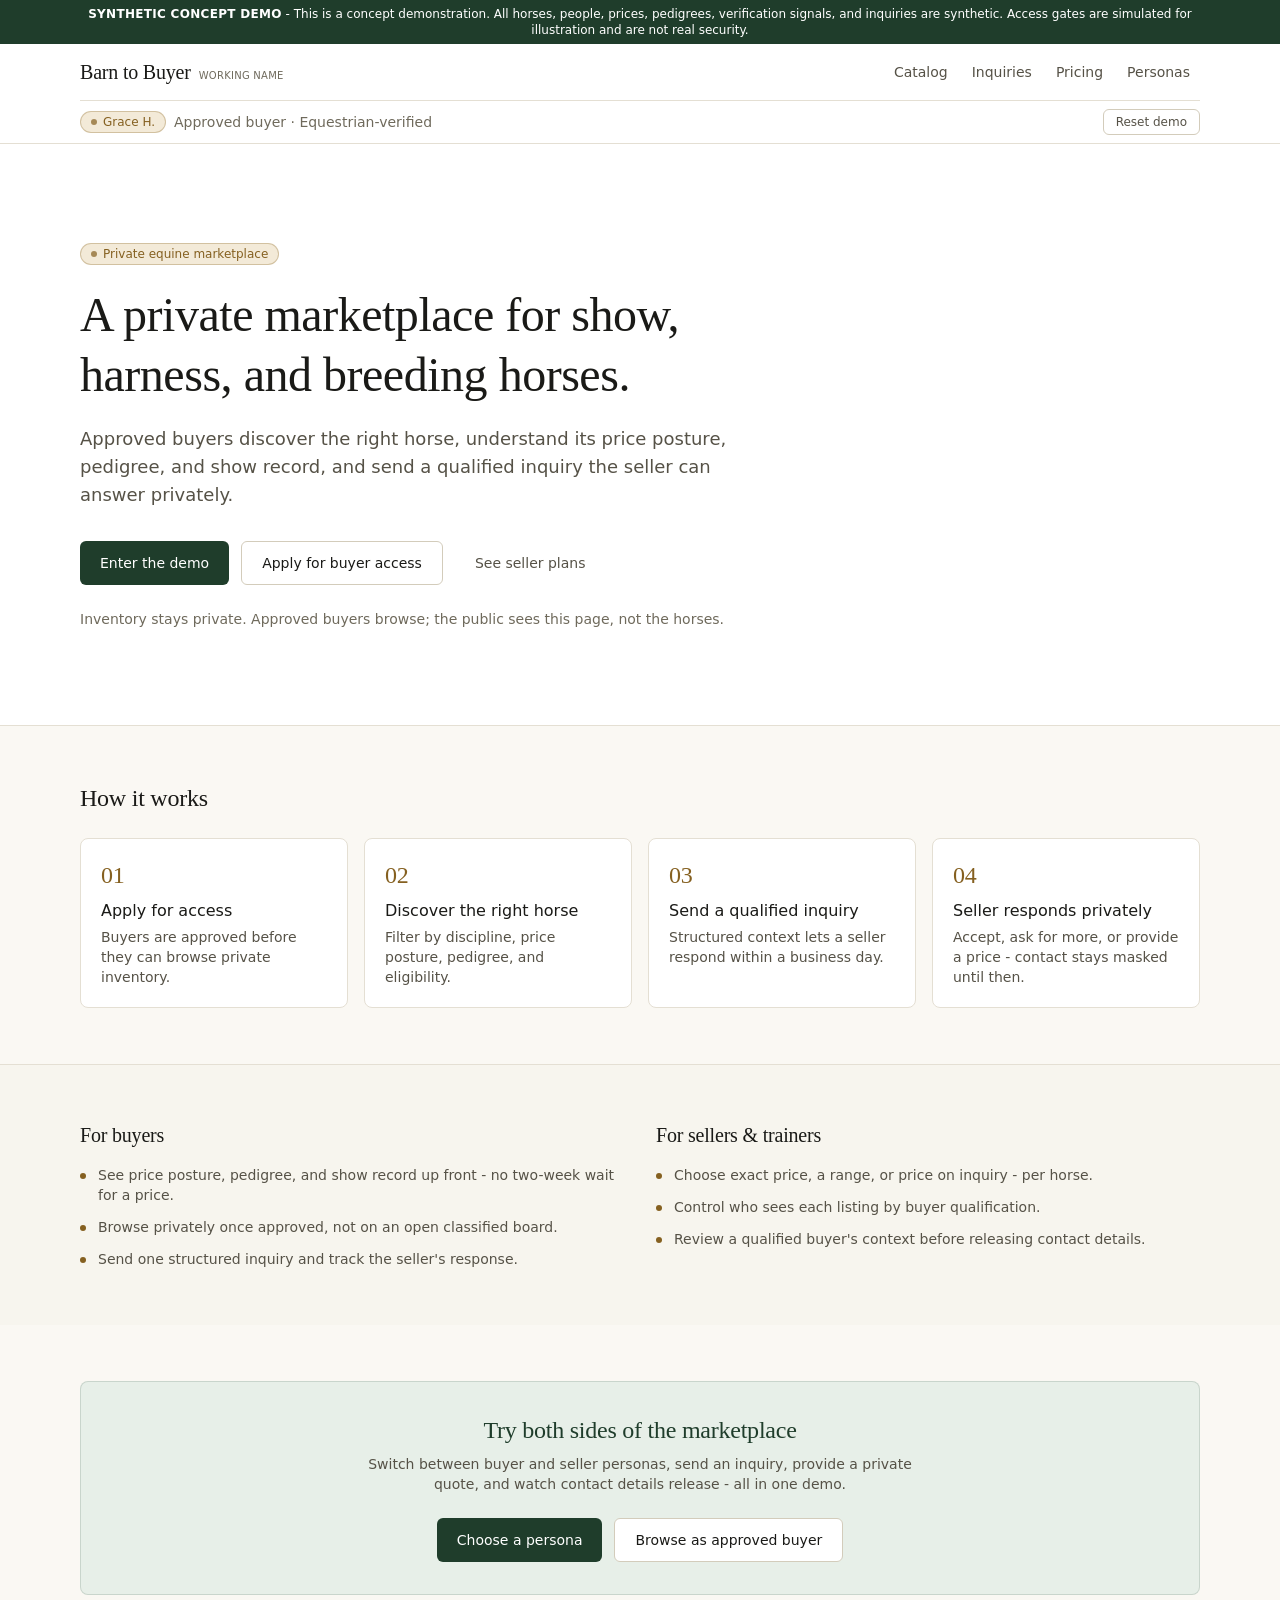
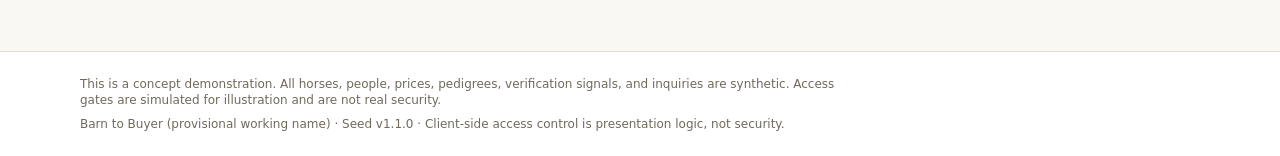
==== index.html @ eeaeed22 "deploy: publish Barn to Buyer concept demo" ====
<!DOCTYPE html><html lang="en" class="h-full"><head><meta charSet="utf-8"/><meta name="viewport" content="width=device-width, initial-scale=1"/><link rel="stylesheet" href="/_next/static/chunks/2zik7drzn9q_2.css" data-precedence="next"/><link rel="preload" as="script" fetchPriority="low" href="/_next/static/chunks/310vm2bl3xxpt.js"/><script src="/_next/static/chunks/19mx3mg6lkumu.js" async=""></script><script src="/_next/static/chunks/1mh6a-0e61pyc.js" async=""></script><script src="/_next/static/chunks/344n2zhqbh4pn.js" async=""></script><script src="/_next/static/chunks/turbopack-0td869ukh0v94.js" async=""></script><script src="/_next/static/chunks/280yx4ecwj1cc.js" async=""></script><script src="/_next/static/chunks/0fp3chbta7cjp.js" async=""></script><title>Barn to Buyer - Synthetic concept demo</title><meta name="description" content="A private marketplace for show, harness, and breeding horses"/><meta name="robots" content="noindex, nofollow"/><link rel="icon" href="/favicon.ico?favicon.2vob68tjqpejf.ico" sizes="256x256" type="image/x-icon"/><script src="/_next/static/chunks/0cz1d0mv5g_q7.js" noModule=""></script></head><body class="min-h-full flex flex-col"><div hidden=""><!--$--><!--/$--></div><div class="min-h-full flex flex-col"><div class="bg-accent text-accent-ink"><div class="mx-auto max-w-6xl px-4 py-1.5 text-center text-xs"><span class="font-semibold uppercase tracking-wide">Synthetic concept demo</span><span class="hidden sm:inline"> - <!-- -->This is a concept demonstration. All horses, people, prices, pedigrees, verification signals, and inquiries are synthetic. Access gates are simulated for illustration and are not real security.</span></div></div><header class="border-b border-line bg-surface"><div class="mx-auto max-w-6xl px-4"><div class="flex items-center justify-between gap-4 py-3"><a class="flex items-baseline gap-2" href="/"><span class="font-display text-xl text-ink">Barn to Buyer</span><span class="text-[10px] uppercase tracking-wide text-ink-faint">working name</span></a><nav aria-label="Primary" class="hidden items-center gap-1 md:flex"><a class="rounded-md text-sm transition-colors px-2.5 py-1.5 text-ink-soft hover:text-ink" href="/buyer/catalog/">Catalog</a><a class="rounded-md text-sm transition-colors px-2.5 py-1.5 text-ink-soft hover:text-ink" href="/buyer/inquiries/">Inquiries</a><a class="rounded-md text-sm transition-colors px-2.5 py-1.5 text-ink-soft hover:text-ink" href="/pricing/">Pricing</a><a class="rounded-md text-sm transition-colors px-2.5 py-1.5 text-ink-soft hover:text-ink" href="/demo/">Personas</a></nav><button type="button" aria-expanded="false" aria-controls="_R_1b_" aria-label="Open menu" class="inline-flex min-h-[44px] min-w-[44px] items-center justify-center rounded-md border border-line-strong text-ink-soft hover:bg-surface-sunk md:hidden"><span aria-hidden="true" class="text-lg leading-none">☰</span></button></div><div class="flex flex-wrap items-center justify-between gap-2 border-t border-line py-2 text-sm"><div class="flex items-center gap-2"><span class="inline-flex items-center gap-1.5 rounded-full border px-2.5 py-0.5 text-xs font-medium border-brass/30 bg-brass-soft text-brass"><span aria-hidden="true" class="h-1.5 w-1.5 rounded-full bg-current opacity-70"></span>Grace H.</span><span class="text-ink-faint">Approved buyer · Equestrian-verified</span></div><div class="flex items-center gap-2"><button class="rounded-md border border-line-strong px-3 py-1 text-xs text-ink-soft hover:bg-surface-sunk">Reset demo</button></div></div></div></header><main class="flex-1"><div><section class="border-b border-line bg-surface"><div class="mx-auto max-w-6xl px-4 py-16 sm:py-24"><div class="max-w-2xl"><span class="inline-flex items-center gap-1.5 rounded-full border px-2.5 py-0.5 text-xs font-medium border-brass/30 bg-brass-soft text-brass"><span aria-hidden="true" class="h-1.5 w-1.5 rounded-full bg-current opacity-70"></span>Private equine marketplace</span><h1 class="font-display mt-5 text-4xl leading-tight text-ink sm:text-5xl">A private marketplace for show, harness, and breeding horses<!-- -->.</h1><p class="mt-5 text-lg text-ink-soft">Approved buyers discover the right horse, understand its price posture, pedigree, and show record, and send a qualified inquiry the seller can answer privately.</p><div class="mt-8 flex flex-wrap gap-3"><a class="inline-flex items-center justify-center gap-2 rounded-md font-medium transition-colors disabled:opacity-50 disabled:pointer-events-none min-h-[44px] bg-accent text-accent-ink hover:bg-accent-hover px-5 text-sm" href="/demo/">Enter the demo</a><a class="inline-flex items-center justify-center gap-2 rounded-md font-medium transition-colors disabled:opacity-50 disabled:pointer-events-none min-h-[44px] border border-line-strong bg-surface text-ink hover:bg-surface-sunk px-5 text-sm" href="/apply/">Apply for buyer access</a><a class="inline-flex items-center justify-center gap-2 rounded-md font-medium transition-colors disabled:opacity-50 disabled:pointer-events-none min-h-[44px] text-ink-soft hover:bg-surface-sunk px-5 text-sm" href="/pricing/">See seller plans</a></div><p class="mt-6 text-sm text-ink-faint">Inventory stays private. Approved buyers browse; the public sees this page, not the horses.</p></div></div></section><section class="mx-auto max-w-6xl px-4 py-14"><h2 class="font-display text-2xl text-ink">How it works</h2><ol class="mt-6 grid gap-4 sm:grid-cols-2 lg:grid-cols-4"><li class="rounded-[var(--radius-card)] border border-line bg-surface p-5"><span class="font-display text-2xl text-brass">01</span><h3 class="mt-2 font-medium text-ink">Apply for access</h3><p class="mt-1 text-sm text-ink-soft">Buyers are approved before they can browse private inventory.</p></li><li class="rounded-[var(--radius-card)] border border-line bg-surface p-5"><span class="font-display text-2xl text-brass">02</span><h3 class="mt-2 font-medium text-ink">Discover the right horse</h3><p class="mt-1 text-sm text-ink-soft">Filter by discipline, price posture, pedigree, and eligibility.</p></li><li class="rounded-[var(--radius-card)] border border-line bg-surface p-5"><span class="font-display text-2xl text-brass">03</span><h3 class="mt-2 font-medium text-ink">Send a qualified inquiry</h3><p class="mt-1 text-sm text-ink-soft">Structured context lets a seller respond within a business day.</p></li><li class="rounded-[var(--radius-card)] border border-line bg-surface p-5"><span class="font-display text-2xl text-brass">04</span><h3 class="mt-2 font-medium text-ink">Seller responds privately</h3><p class="mt-1 text-sm text-ink-soft">Accept, ask for more, or provide a price - contact stays masked until then.</p></li></ol></section><section class="border-t border-line bg-surface-sunk/40"><div class="mx-auto max-w-6xl px-4 py-14 grid gap-8 md:grid-cols-2"><div><h2 class="font-display text-xl text-ink">For buyers</h2><ul class="mt-4 space-y-3"><li class="flex gap-3 text-sm text-ink-soft"><span aria-hidden="true" class="mt-2 h-1.5 w-1.5 shrink-0 rounded-full bg-brass"></span>See price posture, pedigree, and show record up front - no two-week wait for a price.</li><li class="flex gap-3 text-sm text-ink-soft"><span aria-hidden="true" class="mt-2 h-1.5 w-1.5 shrink-0 rounded-full bg-brass"></span>Browse privately once approved, not on an open classified board.</li><li class="flex gap-3 text-sm text-ink-soft"><span aria-hidden="true" class="mt-2 h-1.5 w-1.5 shrink-0 rounded-full bg-brass"></span>Send one structured inquiry and track the seller&#x27;s response.</li></ul></div><div><h2 class="font-display text-xl text-ink">For sellers &amp; trainers</h2><ul class="mt-4 space-y-3"><li class="flex gap-3 text-sm text-ink-soft"><span aria-hidden="true" class="mt-2 h-1.5 w-1.5 shrink-0 rounded-full bg-brass"></span>Choose exact price, a range, or price on inquiry - per horse.</li><li class="flex gap-3 text-sm text-ink-soft"><span aria-hidden="true" class="mt-2 h-1.5 w-1.5 shrink-0 rounded-full bg-brass"></span>Control who sees each listing by buyer qualification.</li><li class="flex gap-3 text-sm text-ink-soft"><span aria-hidden="true" class="mt-2 h-1.5 w-1.5 shrink-0 rounded-full bg-brass"></span>Review a qualified buyer&#x27;s context before releasing contact details.</li></ul></div></div></section><section class="mx-auto max-w-6xl px-4 py-14"><div class="rounded-[var(--radius-card)] border border-accent/15 bg-accent-soft p-8 text-center"><h2 class="font-display text-2xl text-accent">Try both sides of the marketplace</h2><p class="mx-auto mt-2 max-w-xl text-sm text-ink-soft">Switch between buyer and seller personas, send an inquiry, provide a private quote, and watch contact details release - all in one demo.</p><div class="mt-6 flex justify-center gap-3"><a class="inline-flex items-center justify-center gap-2 rounded-md font-medium transition-colors disabled:opacity-50 disabled:pointer-events-none min-h-[44px] bg-accent text-accent-ink hover:bg-accent-hover px-5 text-sm" href="/demo/">Choose a persona</a><a class="inline-flex items-center justify-center gap-2 rounded-md font-medium transition-colors disabled:opacity-50 disabled:pointer-events-none min-h-[44px] border border-line-strong bg-surface text-ink hover:bg-surface-sunk px-5 text-sm" href="/buyer/catalog/">Browse as approved buyer</a></div></div></section></div><!--$--><!--/$--></main><footer class="border-t border-line bg-surface"><div class="mx-auto max-w-6xl px-4 py-6 text-xs text-ink-faint"><p class="max-w-3xl">This is a concept demonstration. All horses, people, prices, pedigrees, verification signals, and inquiries are synthetic. Access gates are simulated for illustration and are not real security.</p><p class="mt-2">Barn to Buyer<!-- --> (provisional working name) · Seed v<!-- -->1.1.0<!-- --> · Client-side access control is presentation logic, not security.</p></div></footer></div><script src="/_next/static/chunks/310vm2bl3xxpt.js" id="_R_" async=""></script><script>(self.__next_f=self.__next_f||[]).push([0])</script><script>self.__next_f.push([1,"1:\"$Sreact.fragment\"\n2:I[30056,[\"/_next/static/chunks/280yx4ecwj1cc.js\",\"/_next/static/chunks/0fp3chbta7cjp.js\"],\"DemoProvider\"]\n3:I[93928,[\"/_next/static/chunks/280yx4ecwj1cc.js\",\"/_next/static/chunks/0fp3chbta7cjp.js\"],\"AppShell\"]\n4:I[39756,[\"/_next/static/chunks/280yx4ecwj1cc.js\",\"/_next/static/chunks/0fp3chbta7cjp.js\"],\"default\"]\n5:I[37457,[\"/_next/static/chunks/280yx4ecwj1cc.js\",\"/_next/static/chunks/0fp3chbta7cjp.js\"],\"default\"]\n6:I[22016,[\"/_next/static/chunks/280yx4ecwj1cc.js\",\"/_next/static/chunks/0fp3chbta7cjp.js\"],\"\"]\nc:I[68027,[\"/_next/static/chunks/280yx4ecwj1cc.js\",\"/_next/static/chunks/0fp3chbta7cjp.js\"],\"default\",1]\n:HL[\"/_next/static/chunks/2zik7drzn9q_2.css\",\"style\"]\n0:{\"P\":null,\"c\":[\"\",\"\"],\"q\":\"\",\"i\":false,\"f\":[[[\"\",{\"children\":[\"__PAGE__\",{},\"$undefined\",\"$undefined\",4608]},\"$undefined\",\"$undefined\",4624],[[\"$\",\"$1\",\"c\",{\"children\":[[[\"$\",\"link\",\"0\",{\"rel\":\"stylesheet\",\"href\":\"/_next/static/chunks/2zik7drzn9q_2.css\",\"precedence\":\"next\",\"crossOrigin\":\"$undefined\",\"nonce\":\"$undefined\"}],[\"$\",\"script\",\"script-0\",{\"src\":\"/_next/static/chunks/280yx4ecwj1cc.js\",\"async\":true,\"nonce\":\"$undefined\"}],[\"$\",\"script\",\"script-1\",{\"src\":\"/_next/static/chunks/0fp3chbta7cjp.js\",\"async\":true,\"nonce\":\"$undefined\"}]],[\"$\",\"html\",null,{\"lang\":\"en\",\"className\":\"h-full\",\"children\":[\"$\",\"body\",null,{\"className\":\"min-h-full flex flex-col\",\"children\":[\"$\",\"$L2\",null,{\"children\":[\"$\",\"$L3\",null,{\"children\":[\"$\",\"$L4\",null,{\"parallelRouterKey\":\"children\",\"error\":\"$undefined\",\"errorStyles\":\"$undefined\",\"errorScripts\":\"$undefined\",\"template\":[\"$\",\"$L5\",null,{}],\"templateStyles\":\"$undefined\",\"templateScripts\":\"$undefined\",\"notFound\":[[[\"$\",\"title\",null,{\"children\":\"404: This page could not be found.\"}],[\"$\",\"div\",null,{\"style\":{\"fontFamily\":\"system-ui,\\\"Segoe UI\\\",Roboto,Helvetica,Arial,sans-serif,\\\"Apple Color Emoji\\\",\\\"Segoe UI Emoji\\\"\",\"height\":\"100vh\",\"textAlign\":\"center\",\"display\":\"flex\",\"flexDirection\":\"column\",\"alignItems\":\"center\",\"justifyContent\":\"center\"},\"children\":[\"$\",\"div\",null,{\"children\":[[\"$\",\"style\",null,{\"dangerouslySetInnerHTML\":{\"__html\":\"body{color:#000;background:#fff;margin:0}.next-error-h1{border-right:1px solid rgba(0,0,0,.3)}@media (prefers-color-scheme:dark){body{color:#fff;background:#000}.next-error-h1{border-right:1px solid rgba(255,255,255,.3)}}\"}}],[\"$\",\"h1\",null,{\"className\":\"next-error-h1\",\"style\":{\"display\":\"inline-block\",\"margin\":\"0 20px 0 0\",\"padding\":\"0 23px 0 0\",\"fontSize\":24,\"fontWeight\":500,\"verticalAlign\":\"top\",\"lineHeight\":\"49px\"},\"children\":404}],[\"$\",\"div\",null,{\"style\":{\"display\":\"inline-block\"},\"children\":[\"$\",\"h2\",null,{\"style\":{\"fontSize\":14,\"fontWeight\":400,\"lineHeight\":\"49px\",\"margin\":0},\"children\":\"This page could not be found.\"}]}]]}]}]],[]],\"forbidden\":\"$undefined\",\"unauthorized\":\"$undefined\"}]}]}]}]}]]}],{\"children\":[[\"$\",\"$1\",\"c\",{\"children\":[[\"$\",\"div\",null,{\"children\":[[\"$\",\"section\",null,{\"className\":\"border-b border-line bg-surface\",\"children\":[\"$\",\"div\",null,{\"className\":\"mx-auto max-w-6xl px-4 py-16 sm:py-24\",\"children\":[\"$\",\"div\",null,{\"className\":\"max-w-2xl\",\"children\":[[\"$\",\"span\",null,{\"className\":\"inline-flex items-center gap-1.5 rounded-full border px-2.5 py-0.5 text-xs font-medium border-brass/30 bg-brass-soft text-brass\",\"children\":[[\"$\",\"span\",null,{\"aria-hidden\":true,\"className\":\"h-1.5 w-1.5 rounded-full bg-current opacity-70\"}],\"Private equine marketplace\"]}],[\"$\",\"h1\",null,{\"className\":\"font-display mt-5 text-4xl leading-tight text-ink sm:text-5xl\",\"children\":[\"A private marketplace for show, harness, and breeding horses\",\".\"]}],[\"$\",\"p\",null,{\"className\":\"mt-5 text-lg text-ink-soft\",\"children\":\"Approved buyers discover the right horse, understand its price posture, pedigree, and show record, and send a qualified inquiry the seller can answer privately.\"}],[\"$\",\"div\",null,{\"className\":\"mt-8 flex flex-wrap gap-3\",\"children\":[[\"$\",\"$L6\",null,{\"href\":\"/demo\",\"className\":\"inline-flex items-center justify-center gap-2 rounded-md font-medium transition-colors disabled:opacity-50 disabled:pointer-events-none min-h-[44px] bg-accent text-accent-ink hover:bg-accent-hover px-5 text-sm\",\"children\":\"Enter the demo\"}],[\"$\",\"$L6\",null,{\"href\":\"/apply\",\"className\":\"inline-flex items-center justify-center gap-2 rounded-md font-medium transition-colors disabled:opacity-50 disabled:pointer-events-none min-h-[44px] border border-line-strong bg-surface text-ink hover:bg-surface-sunk px-5 text-sm\",\"children\":\"Apply for buyer access\"}],[\"$\",\"$L6\",null,{\"href\":\"/pricing\",\"className\":\"inline-flex items-center justify-center gap-2 rounded-md font-medium transition-colors disabled:opacity-50 disabled:pointer-events-none min-h-[44px] text-ink-soft hover:bg-surface-sunk px-5 text-sm\",\"children\":\"See seller plans\"}]]}],[\"$\",\"p\",null,{\"className\":\"mt-6 text-sm text-ink-faint\",\"children\":\"Inventory stays private. Approved buyers browse; the public sees this page, not the horses.\"}]]}]}]}],[\"$\",\"section\",null,{\"className\":\"mx-auto max-w-6xl px-4 py-14\",\"children\":[[\"$\",\"h2\",null,{\"className\":\"font-display text-2xl text-ink\",\"children\":\"How it works\"}],\"$L7\"]}],\"$L8\",\"$L9\"]}],null,\"$La\"]}],{},null,false,null]},null,false,null],\"$Lb\",false]],\"m\":\"$undefined\",\"G\":[\"$c\",[\"$Ld\"]],\"S\":true,\"h\":null,\"r\":\"$undefined\",\"s\":\"$undefined\",\"a\":\"$undefined\",\"l\":\"$undefined\",\"p\":\"$undefined\",\"d\":\"$undefined\",\"b\":\"pcPUw_cTc5EmFJesH8dWx\"}\ne:I[97367,[\"/_next/static/chunks/280yx4ecwj1cc.js\",\"/_next/static/chunks/0fp3chbta7cjp.js\"],\"OutletBoundary\"]\nf:\"$Sreact.suspense\"\n11:I[97367,[\"/_next/static/chunks/280yx4ecwj1cc.js\",\"/_next/static/chunks/0fp3chbta7cjp.js\"],\"ViewportBoundary\"]\n13:I[97367,[\"/_next/static/chunks/280yx4ecwj1cc.js\",\"/_next/static/chunks/0fp3chbta7cjp.js\"],\"MetadataBoundary\"]\n7:[\"$\",\"ol\",null,{\"className\":\"mt-6 grid gap-4 sm:grid-cols-2 lg:grid-cols-4\",\"children\":[[\"$\",\"li\",\"Apply for access\",{\"className\":\"rounded-[var(--radius-card)] border border-line bg-surface p-5\",\"children\":[[\"$\",\"span\",null,{\"className\":\"font-display text-2xl text-brass\",\"children\":\"01\"}],[\"$\",\"h3\",null,{\"className\":\"mt-2 font-medium text-ink\",\"children\":\"Apply for access\"}],[\"$\",\"p\",null,{\"className\":\"mt-1 text-sm text-ink-soft\",\"children\":\"Buyers are approved before they can browse private inventory.\"}]]}],[\"$\",\"li\",\"Discover the right horse\",{\"className\":\"rounded-[var(--radius-card)] border border-line bg-surface p-5\",\"children\":[[\"$\",\"span\",null,{\"className\":\"font-display text-2xl text-brass\",\"children\":\"02\"}],[\"$\",\"h3\",null,{\"className\":\"mt-2 font-medium text-ink\",\"children\":\"Discover the right horse\"}],[\"$\",\"p\",null,{\"className\":\"mt-1 text-sm text-ink-soft\",\"children\":\"Filter by discipline, price posture, pedigree, and eligibility.\"}]]}],[\"$\",\"li\",\"Send a qualified inquiry\",{\"className\":\"rounded-[var(--radius-card)] border border-line bg-surface p-5\",\"children\":[[\"$\",\"span\",null,{\"className\":\"font-display text-2xl text-brass\",\"children\":\"03\"}],[\"$\",\"h3\",null,{\"className\":\"mt-2 font-medium text-ink\",\"children\":\"Send a qualified inquiry\"}],[\"$\",\"p\",null,{\"className\":\"mt-1 text-sm text-ink-soft\",\"children\":\"Structured context lets a seller respond within a business day.\"}]]}],[\"$\",\"li\",\"Seller responds privately\",{\"className\":\"rounded-[var(--radius-card)] border border-line bg-surface p-5\",\"children\":[[\"$\",\"span\",null,{\"className\":\"font-display text-2xl text-brass\",\"children\":\"04\"}],[\"$\",\"h3\",null,{\"className\":\"mt-2 font-medium text-ink\",\"children\":\"Seller responds privately\"}],[\"$\",\"p\",null,{\"className\":\"mt-1 text-sm text-ink-soft\",\"children\":\"Accept, ask for more, or provide a price - contact stays masked until then.\"}]]}]]}]\n8:[\"$\",\"section\",null,{\"className\":\"border-t border-line bg-surface-sunk/40\",\"children\":[\"$\",\"div\",null,{\"className\":\"mx-auto max-w-6xl px-4 py-14 grid gap-8 md:grid-cols-2\",\"children\":[[\"$\",\"div\",\"For buyers\",{\"children\":[[\"$\",\"h2\",null,{\"className\":\"font-display text-xl text-ink\",\"children\":\"For buyers\"}],[\"$\",\"ul\",null,{\"className\":\"mt-4 space-y-3\",\"children\":[[\"$\",\"li\",\"See price posture, pedigree, and show record up front - no two-week wait for a price.\",{\"className\":\"flex gap-3 text-sm text-ink-soft\",\"children\":[[\"$\",\"span\",null,{\"aria-hidden\":true,\"className\":\"mt-2 h-1.5 w-1.5 shrink-0 rounded-full bg-brass\"}],\"See price posture, pedigree, and show record up front - no two-week wait for a price.\"]}],[\"$\",\"li\",\"Browse privately once approved, not on an open classified board.\",{\"className\":\"flex gap-3 text-sm text-ink-soft\",\"children\":[[\"$\",\"span\",null,{\"aria-hidden\":true,\"className\":\"mt-2 h-1.5 w-1.5 shrink-0 rounded-full bg-brass\"}],\"Browse privately once approved, not on an open classified board.\"]}],[\"$\",\"li\",\"Send one structured inquiry and track the seller's response.\",{\"className\":\"flex gap-3 text-sm text-ink-soft\",\"children\":[[\"$\",\"span\",null,{\"aria-hidden\":true,\"className\":\"mt-2 h-1.5 w-1.5 shrink-0 rounded-full bg-brass\"}],\"Send one structured inquiry and track the seller's response.\"]}]]}]]}],[\"$\",\"div\",\"For sellers \u0026 trainers\",{\"children\":[[\"$\",\"h2\",null,{\"className\":\"font-display text-xl text-ink\",\"children\":\"For sellers \u0026 trainers\"}],[\"$\",\"ul\",null,{\"className\":\"mt-4 space-y-3\",\"children\":[[\"$\",\"li\",\"Choose exact price, a range, or price on inquiry - per horse.\",{\"className\":\"flex gap-3 text-sm text-ink-soft\",\"children\":[[\"$\",\"span\",null,{\"aria-hidden\":true,\"className\":\"mt-2 h-1.5 w-1.5 shrink-0 rounded-full bg-brass\"}],\"Choose exact price, a range, or price on inquiry - per horse.\"]}],[\"$\",\"li\",\"Control who sees each listing by buyer qualification.\",{\"className\":\"flex gap-3 text-sm text-ink-soft\",\"children\":[[\"$\",\"span\",null,{\"aria-hidden\":true,\"className\":\"mt-2 h-1.5 w-1.5 shrink-0 rounded-full bg-brass\"}],\"Control who sees each listing by buyer qualification.\"]}],[\"$\",\"li\",\"Review a qualified buyer's context before releasing contact details.\",{\"className\":\"flex gap-3 text-sm text-ink-soft\",\"children\":[[\"$\",\"span\",null,{\"aria-hidden\":true,\"className\":\"mt-2 h-1.5 w-1.5 shrink-0 rounded-full bg-brass\"}],\"Review a qualified buyer's context before releasing contact details.\"]}]]}]]}]]}]}]\n9:[\"$\",\"section\",null,{\"className\":\"mx-auto max-w-6xl px-4 py-14\",\"children\":[\"$\",\"div\",null,{\"className\":\"rounded-[var(--radius-card)] border border-accent/15 bg-accent-soft p-8 text-center\",\"children\":[[\"$\",\"h2\",null,{\"className\":\"font-display text-2xl text-accent\",\"children\":\"Try both sides of the marketplace\"}],[\"$\",\"p\",null,{\"className\":\"mx-auto mt-2 max-w-xl text-sm text-ink-soft\",\"children\":\"Switch between buyer and seller personas, send an inquiry, provide a private quote, and watch contact details release - all in one demo.\"}],[\"$\",\"div\",null,{\"className\":\"mt-6 flex justify-center gap-3\",\"children\":[[\"$\",\"$L6\",null,{\"href\":\"/demo\",\"className\":\"inline-flex items-center justify-center gap-2 rounded-md font-medium transition-colors disabled:opacity-50 disabled:pointer-events-none min-h-[44px] bg-accent text-accent-ink hover:bg-accent-hover px-5 text-sm\",\"children\":\"Choose a persona\"}],[\"$\",\"$L6\",null,{\"href\":\"/buyer/catalog\",\"className\":\"inline-flex items-center justify-center gap-2 rounded-md font-medium transition-colors disabled:opacity-50 disabled:pointer-events-none min-h-[44px] border border-line-strong bg-surface text-ink hover:bg-surface-sunk px-5 text-sm\",\"children\":\"Browse as approved buyer\"}]]}]]}]}]\na:[\"$\",\"$Le\",null,{\"children\":[\"$\",\"$f\",null,{\"name\":\"Next.MetadataOutlet\",\"children\":\"$@10\"}]}]\nb:[\"$\",\"$1\",\"h\",{\"children\":[null,[\"$\",\"$L11\",null,{\"children\":\"$L12\"}],[\"$\",\"div\",null,{\"hidden\":true,\"children\":[\"$\",\"$L13\",null,{\"children\":[\"$\",\"$f\",null,{\"name\":\"Next.Metadata\",\"children\":\"$L14\"}]}]}],null]}]\nd:[\"$\",\"link\",\"0\",{\"rel\":\"stylesheet\",\"href\":\"/_next/static/chunks/2zik7drzn9q_2.css\",\"precedence\":\"next\",\"crossOrigin\":\"$undefined\",\"nonce\":\"$undefined\"}]\n12:[[\"$\",\"meta\",\"0\",{\"charSet\":\"utf-8\"}],[\"$\",\"meta\",\"1\",{\"name\":\"viewport\",\"content\":\"width=device-width, initial-scale=1\"}]]\n15:I[27201,[\"/_next/static/chunks/280yx4ecwj1cc.js\",\"/_next/static/chunks/0fp3chbta7cjp.js\"],\"IconMark\"]\n10:null\n14:[[\"$\",\"title\",\"0\",{\"children\":\"Barn to Buyer - Synthetic concept demo\"}],[\"$\",\"meta\",\"1\",{\"name\":\"description\",\"content\":\"A private marketplace for show, harness, and breeding horses\"}],[\"$\",\"meta\",\"2\",{\"name\":\"robots\",\"content\":\"noindex, nofollow\"}],[\"$\",\"link\",\"3\",{\"rel\":\"icon\",\"href\":\"/favicon.ico?favicon.2vob68tjqpejf.ico\",\"sizes\":\"256x256\",\"type\":\"image/x-icon\"}],[\"$\",\"$L15\",\"4\",{}]]\n"])</script></body></html>
---- _next/static/chunks/2zik7drzn9q_2.css ----
@layer properties{@supports (((-webkit-hyphens:none)) and (not (margin-trim:inline))) or ((-moz-orient:inline) and (not (color:rgb(from red r g b)))){*,:before,:after,::backdrop{--tw-space-y-reverse:0;--tw-divide-y-reverse:0;--tw-border-style:solid;--tw-leading:initial;--tw-font-weight:initial;--tw-tracking:initial;--tw-shadow:0 0 #0000;--tw-shadow-color:initial;--tw-shadow-alpha:100%;--tw-inset-shadow:0 0 #0000;--tw-inset-shadow-color:initial;--tw-inset-shadow-alpha:100%;--tw-ring-color:initial;--tw-ring-shadow:0 0 #0000;--tw-inset-ring-color:initial;--tw-inset-ring-shadow:0 0 #0000;--tw-ring-inset:initial;--tw-ring-offset-width:0px;--tw-ring-offset-color:#fff;--tw-ring-offset-shadow:0 0 #0000;--tw-blur:initial;--tw-brightness:initial;--tw-contrast:initial;--tw-grayscale:initial;--tw-hue-rotate:initial;--tw-invert:initial;--tw-opacity:initial;--tw-saturate:initial;--tw-sepia:initial;--tw-drop-shadow:initial;--tw-drop-shadow-color:initial;--tw-drop-shadow-alpha:100%;--tw-drop-shadow-size:initial}}}@layer theme{:root,:host{--font-sans:system-ui, -apple-system, "Segoe UI", Roboto, Helvetica, Arial, sans-serif;--font-serif:ui-serif, Georgia, "Times New Roman", serif;--font-mono:ui-monospace, SFMono-Regular, Menlo, Monaco, Consolas, "Liberation Mono", "Courier New", monospace;--spacing:.25rem;--container-xl:36rem;--container-2xl:42rem;--container-3xl:48rem;--container-4xl:56rem;--container-5xl:64rem;--container-6xl:72rem;--text-xs:.75rem;--text-xs--line-height:calc(1 / .75);--text-sm:.875rem;--text-sm--line-height:calc(1.25 / .875);--text-lg:1.125rem;--text-lg--line-height:calc(1.75 / 1.125);--text-xl:1.25rem;--text-xl--line-height:calc(1.75 / 1.25);--text-2xl:1.5rem;--text-2xl--line-height:calc(2 / 1.5);--text-3xl:1.875rem;--text-3xl--line-height:calc(2.25 / 1.875);--text-4xl:2.25rem;--text-4xl--line-height:calc(2.5 / 2.25);--text-5xl:3rem;--text-5xl--line-height:1;--font-weight-medium:500;--font-weight-semibold:600;--tracking-wide:.025em;--leading-tight:1.25;--radius-md:.375rem;--default-transition-duration:.15s;--default-transition-timing-function:cubic-bezier(.4, 0, .2, 1);--default-font-family:var(--font-sans);--default-mono-font-family:var(--font-mono);--color-paper:#faf8f3;--color-surface:#fff;--color-surface-sunk:#f3efe6;--color-ink:#1a1a17;--color-ink-soft:#565247;--color-ink-faint:#6f6a5c;--color-line:#e4dfd3;--color-line-strong:#d3ccbb;--color-accent:#1f3d2b;--color-accent-hover:#16311f;--color-accent-soft:#e7efe8;--color-accent-ink:#fff;--color-brass:#856020;--color-brass-soft:#f3ead8;--color-danger:#8a2b22;--color-danger-soft:#f6e6e2;--color-warn:#7a5a14;--color-warn-soft:#f5ecd6;--color-info:#2a4a6b;--color-info-soft:#e5edf5;--radius-card:.5rem}}@layer base{*,:after,:before,::backdrop{box-sizing:border-box;border:0 solid;margin:0;padding:0}::file-selector-button{box-sizing:border-box;border:0 solid;margin:0;padding:0}html,:host{-webkit-text-size-adjust:100%;tab-size:4;line-height:1.5;font-family:var(--default-font-family,-apple-system, BlinkMacSystemFont, "Segoe UI", Roboto, "Helvetica Neue", "Noto Sans", Arial, sans-serif, "Apple Color Emoji", "Segoe UI Emoji", "Segoe UI Symbol", "Noto Color Emoji");font-feature-settings:var(--default-font-feature-settings,normal);font-variation-settings:var(--default-font-variation-settings,normal);-webkit-tap-highlight-color:transparent}hr{height:0;color:inherit;border-top-width:1px}abbr:where([title]){-webkit-text-decoration:underline dotted;text-decoration:underline dotted}h1,h2,h3,h4,h5,h6{font-size:inherit;font-weight:inherit}a{color:inherit;-webkit-text-decoration:inherit;-webkit-text-decoration:inherit;-webkit-text-decoration:inherit;-webkit-text-decoration:inherit;text-decoration:inherit}b,strong{font-weight:bolder}code,kbd,samp,pre{font-family:var(--default-mono-font-family,ui-monospace, SFMono-Regular, Menlo, Monaco, Consolas, "Liberation Mono", "Courier New", monospace);font-feature-settings:var(--default-mono-font-feature-settings,normal);font-variation-settings:var(--default-mono-font-variation-settings,normal);font-size:1em}small{font-size:80%}sub,sup{vertical-align:baseline;font-size:75%;line-height:0;position:relative}sub{bottom:-.25em}sup{top:-.5em}table{text-indent:0;border-color:inherit;border-collapse:collapse}:-moz-focusring:where(:not(iframe)){outline:auto}progress{vertical-align:baseline}summary{display:list-item}ol,ul,menu{list-style:none}img,svg,video,canvas,audio,iframe,embed,object{vertical-align:middle;display:block}img,video{max-width:100%;height:auto}button,input,select,optgroup,textarea{font:inherit;font-feature-settings:inherit;font-variation-settings:inherit;letter-spacing:inherit;color:inherit;opacity:1;background-color:#0000;border-radius:0}::file-selector-button{font:inherit;font-feature-settings:inherit;font-variation-settings:inherit;letter-spacing:inherit;color:inherit;opacity:1;background-color:#0000;border-radius:0}:where(select:is([multiple],[size])) optgroup{font-weight:bolder}:where(select:is([multiple],[size])) optgroup option{padding-inline-start:20px}::file-selector-button{margin-inline-end:4px}::placeholder{opacity:1}@supports (not ((-webkit-appearance:-apple-pay-button))) or (contain-intrinsic-size:1px){::placeholder{color:currentColor}@supports (color:color-mix(in lab, red, red)){::placeholder{color:color-mix(in oklab, currentcolor 50%, transparent)}}}textarea{resize:vertical}::-webkit-search-decoration{-webkit-appearance:none}::-webkit-date-and-time-value{min-height:1lh;text-align:inherit}::-webkit-datetime-edit{display:inline-flex}::-webkit-datetime-edit-fields-wrapper{padding:0}::-webkit-datetime-edit{padding-block:0}::-webkit-datetime-edit-year-field{padding-block:0}::-webkit-datetime-edit-month-field{padding-block:0}::-webkit-datetime-edit-day-field{padding-block:0}::-webkit-datetime-edit-hour-field{padding-block:0}::-webkit-datetime-edit-minute-field{padding-block:0}::-webkit-datetime-edit-second-field{padding-block:0}::-webkit-datetime-edit-millisecond-field{padding-block:0}::-webkit-datetime-edit-meridiem-field{padding-block:0}::-webkit-calendar-picker-indicator{line-height:1}:-moz-ui-invalid{box-shadow:none}button,input:where([type=button],[type=reset],[type=submit]){appearance:button}::file-selector-button{appearance:button}::-webkit-inner-spin-button{height:auto}::-webkit-outer-spin-button{height:auto}[hidden]:where(:not([hidden=until-found])){display:none!important}}@layer components;@layer utilities{.visible{visibility:visible}.sr-only{clip-path:inset(50%);white-space:nowrap;border-width:0;width:1px;height:1px;margin:-1px;padding:0;position:absolute;overflow:hidden}.absolute{position:absolute}.fixed{position:fixed}.relative{position:relative}.static{position:static}.right-2{right:calc(var(--spacing) * 2)}.bottom-1\.5{bottom:calc(var(--spacing) * 1.5)}.col-span-2{grid-column:span 2/span 2}.container{width:100%}@media (min-width:40rem){.container{max-width:40rem}}@media (min-width:48rem){.container{max-width:48rem}}@media (min-width:64rem){.container{max-width:64rem}}@media (min-width:80rem){.container{max-width:80rem}}@media (min-width:96rem){.container{max-width:96rem}}.mx-auto{margin-inline:auto}.mt-0\.5{margin-top:calc(var(--spacing) * .5)}.mt-1{margin-top:var(--spacing)}.mt-1\.5{margin-top:calc(var(--spacing) * 1.5)}.mt-2{margin-top:calc(var(--spacing) * 2)}.mt-3{margin-top:calc(var(--spacing) * 3)}.mt-4{margin-top:calc(var(--spacing) * 4)}.mt-5{margin-top:calc(var(--spacing) * 5)}.mt-6{margin-top:calc(var(--spacing) * 6)}.mt-8{margin-top:calc(var(--spacing) * 8)}.mt-10{margin-top:calc(var(--spacing) * 10)}.mt-12{margin-top:calc(var(--spacing) * 12)}.mt-auto{margin-top:auto}.block{display:block}.flex{display:flex}.grid{display:grid}.hidden{display:none}.inline{display:inline}.inline-flex{display:inline-flex}.aspect-\[4\/3\]{aspect-ratio:4/3}.aspect-\[16\/9\]{aspect-ratio:16/9}.aspect-\[16\/10\]{aspect-ratio:16/10}.h-1\.5{height:calc(var(--spacing) * 1.5)}.h-full{height:100%}.min-h-\[44px\]{min-height:44px}.min-h-full{min-height:100%}.w-1\.5{width:calc(var(--spacing) * 1.5)}.w-28{width:calc(var(--spacing) * 28)}.w-40{width:calc(var(--spacing) * 40)}.w-full{width:100%}.max-w-2xl{max-width:var(--container-2xl)}.max-w-3xl{max-width:var(--container-3xl)}.max-w-4xl{max-width:var(--container-4xl)}.max-w-5xl{max-width:var(--container-5xl)}.max-w-6xl{max-width:var(--container-6xl)}.max-w-xl{max-width:var(--container-xl)}.min-w-0{min-width:0}.min-w-\[12rem\]{min-width:12rem}.min-w-\[44px\]{min-width:44px}.flex-1{flex:1}.shrink{flex-shrink:1}.shrink-0{flex-shrink:0}.list-disc{list-style-type:disc}.grid-cols-2{grid-template-columns:repeat(2,minmax(0,1fr))}.flex-col{flex-direction:column}.flex-wrap{flex-wrap:wrap}.items-baseline{align-items:baseline}.items-center{align-items:center}.items-end{align-items:flex-end}.items-start{align-items:flex-start}.justify-between{justify-content:space-between}.justify-center{justify-content:center}.gap-1{gap:var(--spacing)}.gap-1\.5{gap:calc(var(--spacing) * 1.5)}.gap-2{gap:calc(var(--spacing) * 2)}.gap-3{gap:calc(var(--spacing) * 3)}.gap-4{gap:calc(var(--spacing) * 4)}.gap-5{gap:calc(var(--spacing) * 5)}.gap-6{gap:calc(var(--spacing) * 6)}.gap-8{gap:calc(var(--spacing) * 8)}:where(.space-y-1>:not(:last-child)){--tw-space-y-reverse:0;margin-block-start:calc(var(--spacing) * var(--tw-space-y-reverse));margin-block-end:calc(var(--spacing) * calc(1 - var(--tw-space-y-reverse)))}:where(.space-y-1\.5>:not(:last-child)){--tw-space-y-reverse:0;margin-block-start:calc(calc(var(--spacing) * 1.5) * var(--tw-space-y-reverse));margin-block-end:calc(calc(var(--spacing) * 1.5) * calc(1 - var(--tw-space-y-reverse)))}:where(.space-y-2>:not(:last-child)){--tw-space-y-reverse:0;margin-block-start:calc(calc(var(--spacing) * 2) * var(--tw-space-y-reverse));margin-block-end:calc(calc(var(--spacing) * 2) * calc(1 - var(--tw-space-y-reverse)))}:where(.space-y-3>:not(:last-child)){--tw-space-y-reverse:0;margin-block-start:calc(calc(var(--spacing) * 3) * var(--tw-space-y-reverse));margin-block-end:calc(calc(var(--spacing) * 3) * calc(1 - var(--tw-space-y-reverse)))}:where(.space-y-4>:not(:last-child)){--tw-space-y-reverse:0;margin-block-start:calc(calc(var(--spacing) * 4) * var(--tw-space-y-reverse));margin-block-end:calc(calc(var(--spacing) * 4) * calc(1 - var(--tw-space-y-reverse)))}:where(.space-y-5>:not(:last-child)){--tw-space-y-reverse:0;margin-block-start:calc(calc(var(--spacing) * 5) * var(--tw-space-y-reverse));margin-block-end:calc(calc(var(--spacing) * 5) * calc(1 - var(--tw-space-y-reverse)))}:where(.space-y-8>:not(:last-child)){--tw-space-y-reverse:0;margin-block-start:calc(calc(var(--spacing) * 8) * var(--tw-space-y-reverse));margin-block-end:calc(calc(var(--spacing) * 8) * calc(1 - var(--tw-space-y-reverse)))}.gap-x-4{column-gap:calc(var(--spacing) * 4)}.gap-y-2{row-gap:calc(var(--spacing) * 2)}.gap-y-3{row-gap:calc(var(--spacing) * 3)}:where(.divide-y>:not(:last-child)){--tw-divide-y-reverse:0;border-bottom-style:var(--tw-border-style);border-top-style:var(--tw-border-style);border-top-width:calc(1px * var(--tw-divide-y-reverse));border-bottom-width:calc(1px * calc(1 - var(--tw-divide-y-reverse)))}:where(.divide-line>:not(:last-child)){border-color:var(--color-line)}.self-center{align-self:center}.self-start{align-self:flex-start}.overflow-hidden{overflow:hidden}.rounded{border-radius:.25rem}.rounded-\[var\(--radius-card\)\]{border-radius:var(--radius-card)}.rounded-full{border-radius:3.40282e38px}.rounded-md{border-radius:var(--radius-md)}.border{border-style:var(--tw-border-style);border-width:1px}.border-t{border-top-style:var(--tw-border-style);border-top-width:1px}.border-b{border-bottom-style:var(--tw-border-style);border-bottom-width:1px}.border-dashed{--tw-border-style:dashed;border-style:dashed}.border-accent{border-color:var(--color-accent)}.border-accent\/15{border-color:#1f3d2b26}@supports (color:color-mix(in lab, red, red)){.border-accent\/15{border-color:color-mix(in oklab, var(--color-accent) 15%, transparent)}}.border-accent\/20{border-color:#1f3d2b33}@supports (color:color-mix(in lab, red, red)){.border-accent\/20{border-color:color-mix(in oklab, var(--color-accent) 20%, transparent)}}.border-brass\/30{border-color:#8560204d}@supports (color:color-mix(in lab, red, red)){.border-brass\/30{border-color:color-mix(in oklab, var(--color-brass) 30%, transparent)}}.border-danger\/20{border-color:#8a2b2233}@supports (color:color-mix(in lab, red, red)){.border-danger\/20{border-color:color-mix(in oklab, var(--color-danger) 20%, transparent)}}.border-danger\/30{border-color:#8a2b224d}@supports (color:color-mix(in lab, red, red)){.border-danger\/30{border-color:color-mix(in oklab, var(--color-danger) 30%, transparent)}}.border-info\/20{border-color:#2a4a6b33}@supports (color:color-mix(in lab, red, red)){.border-info\/20{border-color:color-mix(in oklab, var(--color-info) 20%, transparent)}}.border-line{border-color:var(--color-line)}.border-line-strong{border-color:var(--color-line-strong)}.border-warn\/20{border-color:#7a5a1433}@supports (color:color-mix(in lab, red, red)){.border-warn\/20{border-color:color-mix(in oklab, var(--color-warn) 20%, transparent)}}.border-warn\/30{border-color:#7a5a144d}@supports (color:color-mix(in lab, red, red)){.border-warn\/30{border-color:color-mix(in oklab, var(--color-warn) 30%, transparent)}}.bg-accent{background-color:var(--color-accent)}.bg-accent-soft{background-color:var(--color-accent-soft)}.bg-brass{background-color:var(--color-brass)}.bg-brass-soft{background-color:var(--color-brass-soft)}.bg-brass-soft\/50{background-color:#f3ead880}@supports (color:color-mix(in lab, red, red)){.bg-brass-soft\/50{background-color:color-mix(in oklab, var(--color-brass-soft) 50%, transparent)}}.bg-current{background-color:currentColor}.bg-danger-soft{background-color:var(--color-danger-soft)}.bg-info-soft{background-color:var(--color-info-soft)}.bg-surface{background-color:var(--color-surface)}.bg-surface-sunk{background-color:var(--color-surface-sunk)}.bg-surface-sunk\/40{background-color:#f3efe666}@supports (color:color-mix(in lab, red, red)){.bg-surface-sunk\/40{background-color:color-mix(in oklab, var(--color-surface-sunk) 40%, transparent)}}.bg-surface-sunk\/50{background-color:#f3efe680}@supports (color:color-mix(in lab, red, red)){.bg-surface-sunk\/50{background-color:color-mix(in oklab, var(--color-surface-sunk) 50%, transparent)}}.bg-warn-soft{background-color:var(--color-warn-soft)}.object-cover{object-fit:cover}.p-3{padding:calc(var(--spacing) * 3)}.p-4{padding:calc(var(--spacing) * 4)}.p-5{padding:calc(var(--spacing) * 5)}.p-6{padding:calc(var(--spacing) * 6)}.p-8{padding:calc(var(--spacing) * 8)}.p-10{padding:calc(var(--spacing) * 10)}.px-2{padding-inline:calc(var(--spacing) * 2)}.px-2\.5{padding-inline:calc(var(--spacing) * 2.5)}.px-3{padding-inline:calc(var(--spacing) * 3)}.px-4{padding-inline:calc(var(--spacing) * 4)}.px-5{padding-inline:calc(var(--spacing) * 5)}.py-0\.5{padding-block:calc(var(--spacing) * .5)}.py-1{padding-block:var(--spacing)}.py-1\.5{padding-block:calc(var(--spacing) * 1.5)}.py-2{padding-block:calc(var(--spacing) * 2)}.py-2\.5{padding-block:calc(var(--spacing) * 2.5)}.py-3{padding-block:calc(var(--spacing) * 3)}.py-6{padding-block:calc(var(--spacing) * 6)}.py-8{padding-block:calc(var(--spacing) * 8)}.py-10{padding-block:calc(var(--spacing) * 10)}.py-14{padding-block:calc(var(--spacing) * 14)}.py-16{padding-block:calc(var(--spacing) * 16)}.pt-4{padding-top:calc(var(--spacing) * 4)}.pt-5{padding-top:calc(var(--spacing) * 5)}.pt-6{padding-top:calc(var(--spacing) * 6)}.pl-5{padding-left:calc(var(--spacing) * 5)}.text-center{text-align:center}.font-mono{font-family:var(--font-mono)}.text-2xl{font-size:var(--text-2xl);line-height:var(--tw-leading,var(--text-2xl--line-height))}.text-3xl{font-size:var(--text-3xl);line-height:var(--tw-leading,var(--text-3xl--line-height))}.text-4xl{font-size:var(--text-4xl);line-height:var(--tw-leading,var(--text-4xl--line-height))}.text-lg{font-size:var(--text-lg);line-height:var(--tw-leading,var(--text-lg--line-height))}.text-sm{font-size:var(--text-sm);line-height:var(--tw-leading,var(--text-sm--line-height))}.text-xl{font-size:var(--text-xl);line-height:var(--tw-leading,var(--text-xl--line-height))}.text-xs{font-size:var(--text-xs);line-height:var(--tw-leading,var(--text-xs--line-height))}.text-\[10px\]{font-size:10px}.text-\[11px\]{font-size:11px}.leading-none{--tw-leading:1;line-height:1}.leading-tight{--tw-leading:var(--leading-tight);line-height:var(--leading-tight)}.font-medium{--tw-font-weight:var(--font-weight-medium);font-weight:var(--font-weight-medium)}.font-semibold{--tw-font-weight:var(--font-weight-semibold);font-weight:var(--font-weight-semibold)}.tracking-wide{--tw-tracking:var(--tracking-wide);letter-spacing:var(--tracking-wide)}.text-accent{color:var(--color-accent)}.text-accent-ink{color:var(--color-accent-ink)}.text-brass{color:var(--color-brass)}.text-danger{color:var(--color-danger)}.text-info{color:var(--color-info)}.text-ink{color:var(--color-ink)}.text-ink-faint{color:var(--color-ink-faint)}.text-ink-soft{color:var(--color-ink-soft)}.text-warn{color:var(--color-warn)}.uppercase{text-transform:uppercase}.opacity-70{opacity:.7}.ring-1{--tw-ring-shadow:var(--tw-ring-inset,) 0 0 0 calc(1px + var(--tw-ring-offset-width)) var(--tw-ring-color,currentcolor);box-shadow:var(--tw-inset-shadow), var(--tw-inset-ring-shadow), var(--tw-ring-offset-shadow), var(--tw-ring-shadow), var(--tw-shadow)}.ring-accent\/20{--tw-ring-color:#1f3d2b33}@supports (color:color-mix(in lab, red, red)){.ring-accent\/20{--tw-ring-color:color-mix(in oklab, var(--color-accent) 20%, transparent)}}.ring-accent\/30{--tw-ring-color:#1f3d2b4d}@supports (color:color-mix(in lab, red, red)){.ring-accent\/30{--tw-ring-color:color-mix(in oklab, var(--color-accent) 30%, transparent)}}.filter{filter:var(--tw-blur,) var(--tw-brightness,) var(--tw-contrast,) var(--tw-grayscale,) var(--tw-hue-rotate,) var(--tw-invert,) var(--tw-saturate,) var(--tw-sepia,) var(--tw-drop-shadow,)}.transition{transition-property:color,background-color,border-color,outline-color,text-decoration-color,fill,stroke,--tw-gradient-from,--tw-gradient-via,--tw-gradient-to,opacity,box-shadow,transform,translate,scale,rotate,filter,-webkit-backdrop-filter,backdrop-filter,display,content-visibility,overlay,pointer-events;transition-timing-function:var(--tw-ease,var(--default-transition-timing-function));transition-duration:var(--tw-duration,var(--default-transition-duration))}.transition-colors{transition-property:color,background-color,border-color,outline-color,text-decoration-color,fill,stroke,--tw-gradient-from,--tw-gradient-via,--tw-gradient-to;transition-timing-function:var(--tw-ease,var(--default-transition-timing-function));transition-duration:var(--tw-duration,var(--default-transition-duration))}@media (hover:hover){.group-hover\:text-accent:is(:where(.group):hover *){color:var(--color-accent)}.hover\:border-line-strong:hover{border-color:var(--color-line-strong)}.hover\:bg-accent-hover:hover{background-color:var(--color-accent-hover)}.hover\:bg-danger\/10:hover{background-color:#8a2b221a}@supports (color:color-mix(in lab, red, red)){.hover\:bg-danger\/10:hover{background-color:color-mix(in oklab, var(--color-danger) 10%, transparent)}}.hover\:bg-surface-sunk:hover{background-color:var(--color-surface-sunk)}.hover\:text-ink:hover{color:var(--color-ink)}}.focus\:border-accent:focus{border-color:var(--color-accent)}.disabled\:pointer-events-none:disabled{pointer-events:none}.disabled\:opacity-50:disabled{opacity:.5}@media (min-width:40rem){.sm\:inline{display:inline}.sm\:grid-cols-2{grid-template-columns:repeat(2,minmax(0,1fr))}.sm\:grid-cols-3{grid-template-columns:repeat(3,minmax(0,1fr))}.sm\:grid-cols-\[5rem_1fr_1fr_1fr_auto\]{grid-template-columns:5rem 1fr 1fr 1fr auto}.sm\:py-24{padding-block:calc(var(--spacing) * 24)}.sm\:text-5xl{font-size:var(--text-5xl);line-height:var(--tw-leading,var(--text-5xl--line-height))}}@media (min-width:48rem){.md\:flex{display:flex}.md\:hidden{display:none}.md\:grid-cols-2{grid-template-columns:repeat(2,minmax(0,1fr))}.md\:grid-cols-3{grid-template-columns:repeat(3,minmax(0,1fr))}}@media (min-width:64rem){.lg\:grid-cols-2{grid-template-columns:repeat(2,minmax(0,1fr))}.lg\:grid-cols-3{grid-template-columns:repeat(3,minmax(0,1fr))}.lg\:grid-cols-4{grid-template-columns:repeat(4,minmax(0,1fr))}.lg\:grid-cols-\[1\.4fr_1fr\]{grid-template-columns:1.4fr 1fr}}}html{--lightningcss-light:initial;--lightningcss-dark: ;color-scheme:light}body{background:var(--color-paper);color:var(--color-ink);font-family:var(--font-sans);-webkit-font-smoothing:antialiased}.font-display{font-family:var(--font-serif);letter-spacing:-.01em}@media (prefers-reduced-motion:reduce){*,:before,:after{scroll-behavior:auto!important;transition-duration:.001ms!important;animation-duration:.001ms!important;animation-iteration-count:1!important}}:where(a,button,input,select,textarea,[tabindex]):focus-visible{outline:2px solid var(--color-accent);outline-offset:2px;border-radius:2px}@property --tw-space-y-reverse{syntax:"*";inherits:false;initial-value:0}@property --tw-divide-y-reverse{syntax:"*";inherits:false;initial-value:0}@property --tw-border-style{syntax:"*";inherits:false;initial-value:solid}@property --tw-leading{syntax:"*";inherits:false}@property --tw-font-weight{syntax:"*";inherits:false}@property --tw-tracking{syntax:"*";inherits:false}@property --tw-shadow{syntax:"*";inherits:false;initial-value:0 0 #0000}@property --tw-shadow-color{syntax:"*";inherits:false}@property --tw-shadow-alpha{syntax:"<percentage>";inherits:false;initial-value:100%}@property --tw-inset-shadow{syntax:"*";inherits:false;initial-value:0 0 #0000}@property --tw-inset-shadow-color{syntax:"*";inherits:false}@property --tw-inset-shadow-alpha{syntax:"<percentage>";inherits:false;initial-value:100%}@property --tw-ring-color{syntax:"*";inherits:false}@property --tw-ring-shadow{syntax:"*";inherits:false;initial-value:0 0 #0000}@property --tw-inset-ring-color{syntax:"*";inherits:false}@property --tw-inset-ring-shadow{syntax:"*";inherits:false;initial-value:0 0 #0000}@property --tw-ring-inset{syntax:"*";inherits:false}@property --tw-ring-offset-width{syntax:"<length>";inherits:false;initial-value:0}@property --tw-ring-offset-color{syntax:"*";inherits:false;initial-value:#fff}@property --tw-ring-offset-shadow{syntax:"*";inherits:false;initial-value:0 0 #0000}@property --tw-blur{syntax:"*";inherits:false}@property --tw-brightness{syntax:"*";inherits:false}@property --tw-contrast{syntax:"*";inherits:false}@property --tw-grayscale{syntax:"*";inherits:false}@property --tw-hue-rotate{syntax:"*";inherits:false}@property --tw-invert{syntax:"*";inherits:false}@property --tw-opacity{syntax:"*";inherits:false}@property --tw-saturate{syntax:"*";inherits:false}@property --tw-sepia{syntax:"*";inherits:false}@property --tw-drop-shadow{syntax:"*";inherits:false}@property --tw-drop-shadow-color{syntax:"*";inherits:false}@property --tw-drop-shadow-alpha{syntax:"<percentage>";inherits:false;initial-value:100%}@property --tw-drop-shadow-size{syntax:"*";inherits:false}
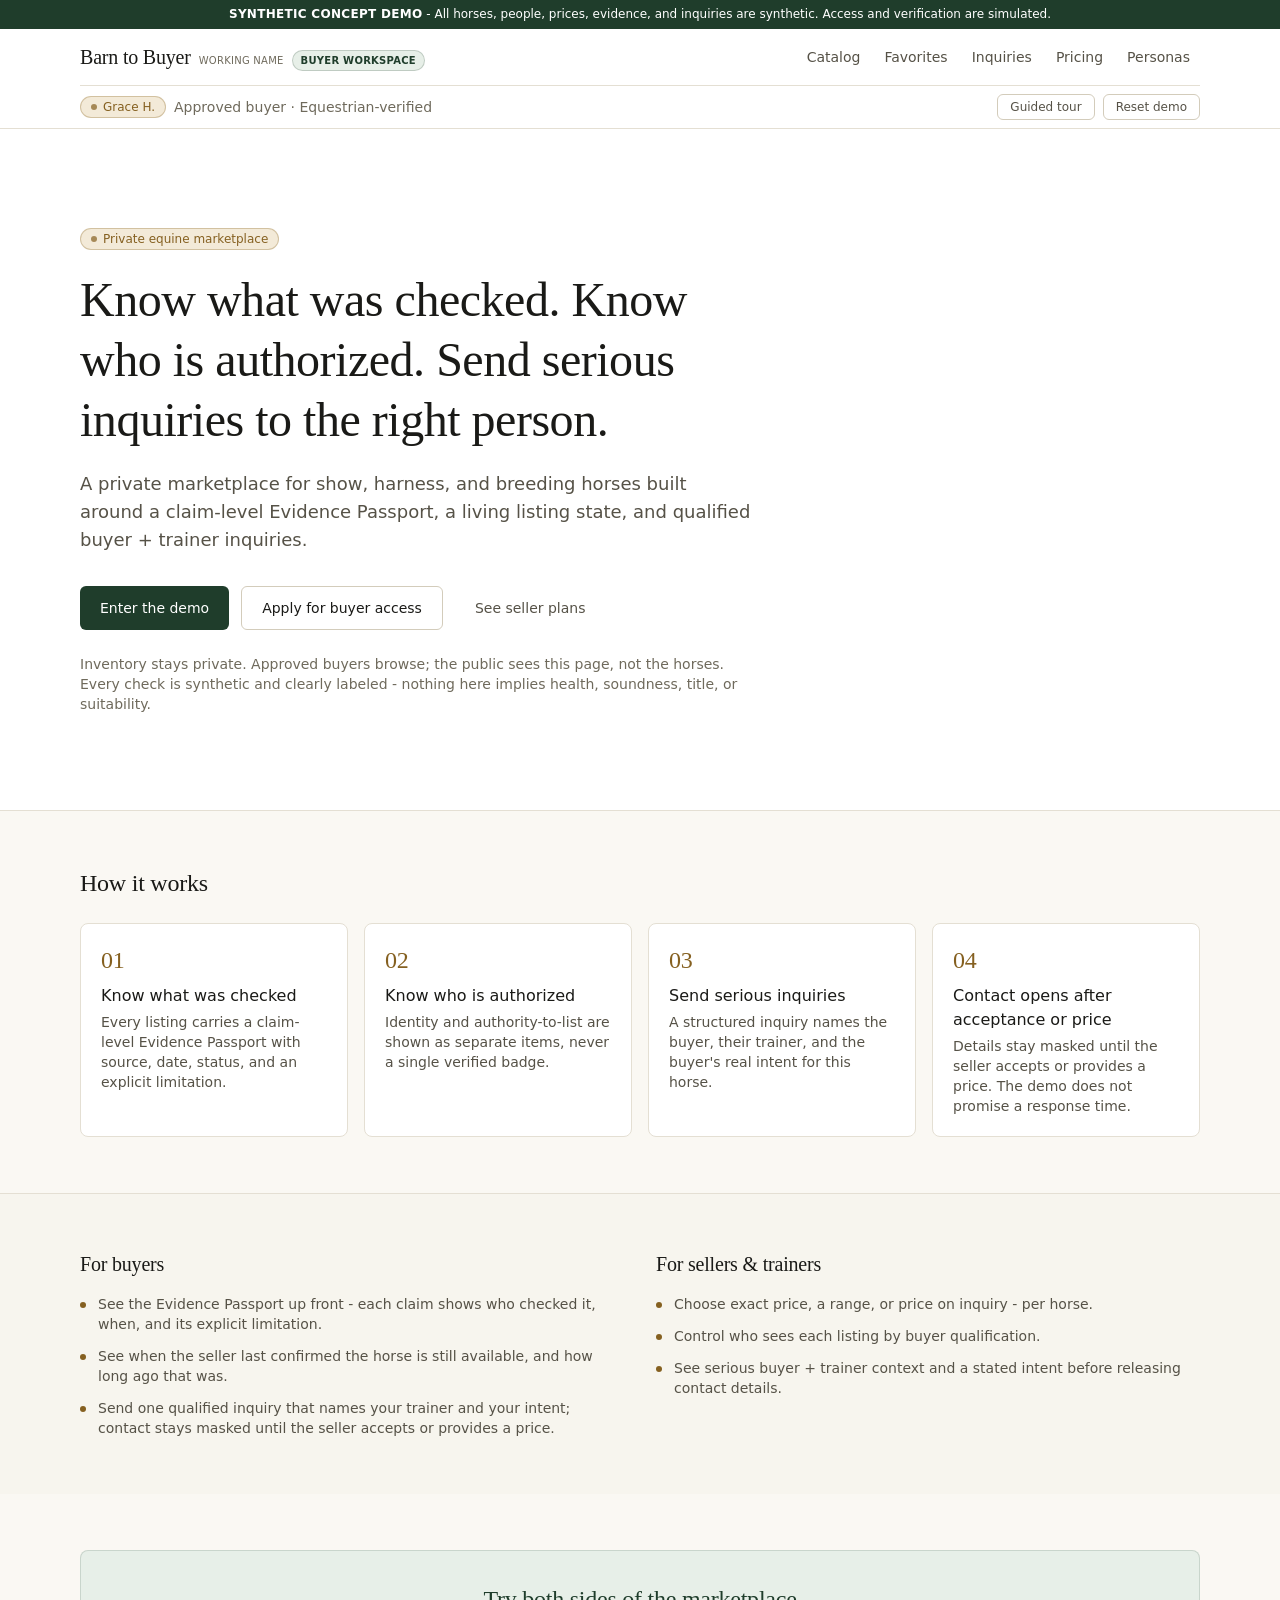
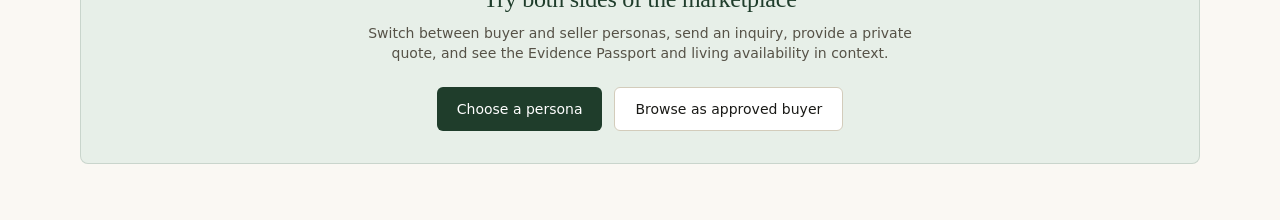
==== commit 384d3894: "deploy: publish verified Barn to Buyer revision" ====
--- a/index.html
+++ b/index.html
@@ -1 +1 @@
-<!DOCTYPE html><html lang="en" class="h-full"><head><meta charSet="utf-8"/><meta name="viewport" content="width=device-width, initial-scale=1"/><link rel="stylesheet" href="/_next/static/chunks/2zik7drzn9q_2.css" data-precedence="next"/><link rel="preload" as="script" fetchPriority="low" href="/_next/static/chunks/310vm2bl3xxpt.js"/><script src="/_next/static/chunks/19mx3mg6lkumu.js" async=""></script><script src="/_next/static/chunks/1mh6a-0e61pyc.js" async=""></script><script src="/_next/static/chunks/344n2zhqbh4pn.js" async=""></script><script src="/_next/static/chunks/turbopack-0td869ukh0v94.js" async=""></script><script src="/_next/static/chunks/280yx4ecwj1cc.js" async=""></script><script src="/_next/static/chunks/0fp3chbta7cjp.js" async=""></script><title>Barn to Buyer - Synthetic concept demo</title><meta name="description" content="A private marketplace for show, harness, and breeding horses"/><meta name="robots" content="noindex, nofollow"/><link rel="icon" href="/favicon.ico?favicon.2vob68tjqpejf.ico" sizes="256x256" type="image/x-icon"/><script src="/_next/static/chunks/0cz1d0mv5g_q7.js" noModule=""></script></head><body class="min-h-full flex flex-col"><div hidden=""><!--$--><!--/$--></div><div class="min-h-full flex flex-col"><div class="bg-accent text-accent-ink"><div class="mx-auto max-w-6xl px-4 py-1.5 text-center text-xs"><span class="font-semibold uppercase tracking-wide">Synthetic concept demo</span><span class="hidden sm:inline"> - <!-- -->This is a concept demonstration. All horses, people, prices, pedigrees, verification signals, and inquiries are synthetic. Access gates are simulated for illustration and are not real security.</span></div></div><header class="border-b border-line bg-surface"><div class="mx-auto max-w-6xl px-4"><div class="flex items-center justify-between gap-4 py-3"><a class="flex items-baseline gap-2" href="/"><span class="font-display text-xl text-ink">Barn to Buyer</span><span class="text-[10px] uppercase tracking-wide text-ink-faint">working name</span></a><nav aria-label="Primary" class="hidden items-center gap-1 md:flex"><a class="rounded-md text-sm transition-colors px-2.5 py-1.5 text-ink-soft hover:text-ink" href="/buyer/catalog/">Catalog</a><a class="rounded-md text-sm transition-colors px-2.5 py-1.5 text-ink-soft hover:text-ink" href="/buyer/inquiries/">Inquiries</a><a class="rounded-md text-sm transition-colors px-2.5 py-1.5 text-ink-soft hover:text-ink" href="/pricing/">Pricing</a><a class="rounded-md text-sm transition-colors px-2.5 py-1.5 text-ink-soft hover:text-ink" href="/demo/">Personas</a></nav><button type="button" aria-expanded="false" aria-controls="_R_1b_" aria-label="Open menu" class="inline-flex min-h-[44px] min-w-[44px] items-center justify-center rounded-md border border-line-strong text-ink-soft hover:bg-surface-sunk md:hidden"><span aria-hidden="true" class="text-lg leading-none">☰</span></button></div><div class="flex flex-wrap items-center justify-between gap-2 border-t border-line py-2 text-sm"><div class="flex items-center gap-2"><span class="inline-flex items-center gap-1.5 rounded-full border px-2.5 py-0.5 text-xs font-medium border-brass/30 bg-brass-soft text-brass"><span aria-hidden="true" class="h-1.5 w-1.5 rounded-full bg-current opacity-70"></span>Grace H.</span><span class="text-ink-faint">Approved buyer · Equestrian-verified</span></div><div class="flex items-center gap-2"><button class="rounded-md border border-line-strong px-3 py-1 text-xs text-ink-soft hover:bg-surface-sunk">Reset demo</button></div></div></div></header><main class="flex-1"><div><section class="border-b border-line bg-surface"><div class="mx-auto max-w-6xl px-4 py-16 sm:py-24"><div class="max-w-2xl"><span class="inline-flex items-center gap-1.5 rounded-full border px-2.5 py-0.5 text-xs font-medium border-brass/30 bg-brass-soft text-brass"><span aria-hidden="true" class="h-1.5 w-1.5 rounded-full bg-current opacity-70"></span>Private equine marketplace</span><h1 class="font-display mt-5 text-4xl leading-tight text-ink sm:text-5xl">A private marketplace for show, harness, and breeding horses<!-- -->.</h1><p class="mt-5 text-lg text-ink-soft">Approved buyers discover the right horse, understand its price posture, pedigree, and show record, and send a qualified inquiry the seller can answer privately.</p><div class="mt-8 flex flex-wrap gap-3"><a class="inline-flex items-center justify-center gap-2 rounded-md font-medium transition-colors disabled:opacity-50 disabled:pointer-events-none min-h-[44px] bg-accent text-accent-ink hover:bg-accent-hover px-5 text-sm" href="/demo/">Enter the demo</a><a class="inline-flex items-center justify-center gap-2 rounded-md font-medium transition-colors disabled:opacity-50 disabled:pointer-events-none min-h-[44px] border border-line-strong bg-surface text-ink hover:bg-surface-sunk px-5 text-sm" href="/apply/">Apply for buyer access</a><a class="inline-flex items-center justify-center gap-2 rounded-md font-medium transition-colors disabled:opacity-50 disabled:pointer-events-none min-h-[44px] text-ink-soft hover:bg-surface-sunk px-5 text-sm" href="/pricing/">See seller plans</a></div><p class="mt-6 text-sm text-ink-faint">Inventory stays private. Approved buyers browse; the public sees this page, not the horses.</p></div></div></section><section class="mx-auto max-w-6xl px-4 py-14"><h2 class="font-display text-2xl text-ink">How it works</h2><ol class="mt-6 grid gap-4 sm:grid-cols-2 lg:grid-cols-4"><li class="rounded-[var(--radius-card)] border border-line bg-surface p-5"><span class="font-display text-2xl text-brass">01</span><h3 class="mt-2 font-medium text-ink">Apply for access</h3><p class="mt-1 text-sm text-ink-soft">Buyers are approved before they can browse private inventory.</p></li><li class="rounded-[var(--radius-card)] border border-line bg-surface p-5"><span class="font-display text-2xl text-brass">02</span><h3 class="mt-2 font-medium text-ink">Discover the right horse</h3><p class="mt-1 text-sm text-ink-soft">Filter by discipline, price posture, pedigree, and eligibility.</p></li><li class="rounded-[var(--radius-card)] border border-line bg-surface p-5"><span class="font-display text-2xl text-brass">03</span><h3 class="mt-2 font-medium text-ink">Send a qualified inquiry</h3><p class="mt-1 text-sm text-ink-soft">Structured context lets a seller respond within a business day.</p></li><li class="rounded-[var(--radius-card)] border border-line bg-surface p-5"><span class="font-display text-2xl text-brass">04</span><h3 class="mt-2 font-medium text-ink">Seller responds privately</h3><p class="mt-1 text-sm text-ink-soft">Accept, ask for more, or provide a price - contact stays masked until then.</p></li></ol></section><section class="border-t border-line bg-surface-sunk/40"><div class="mx-auto max-w-6xl px-4 py-14 grid gap-8 md:grid-cols-2"><div><h2 class="font-display text-xl text-ink">For buyers</h2><ul class="mt-4 space-y-3"><li class="flex gap-3 text-sm text-ink-soft"><span aria-hidden="true" class="mt-2 h-1.5 w-1.5 shrink-0 rounded-full bg-brass"></span>See price posture, pedigree, and show record up front - no two-week wait for a price.</li><li class="flex gap-3 text-sm text-ink-soft"><span aria-hidden="true" class="mt-2 h-1.5 w-1.5 shrink-0 rounded-full bg-brass"></span>Browse privately once approved, not on an open classified board.</li><li class="flex gap-3 text-sm text-ink-soft"><span aria-hidden="true" class="mt-2 h-1.5 w-1.5 shrink-0 rounded-full bg-brass"></span>Send one structured inquiry and track the seller&#x27;s response.</li></ul></div><div><h2 class="font-display text-xl text-ink">For sellers &amp; trainers</h2><ul class="mt-4 space-y-3"><li class="flex gap-3 text-sm text-ink-soft"><span aria-hidden="true" class="mt-2 h-1.5 w-1.5 shrink-0 rounded-full bg-brass"></span>Choose exact price, a range, or price on inquiry - per horse.</li><li class="flex gap-3 text-sm text-ink-soft"><span aria-hidden="true" class="mt-2 h-1.5 w-1.5 shrink-0 rounded-full bg-brass"></span>Control who sees each listing by buyer qualification.</li><li class="flex gap-3 text-sm text-ink-soft"><span aria-hidden="true" class="mt-2 h-1.5 w-1.5 shrink-0 rounded-full bg-brass"></span>Review a qualified buyer&#x27;s context before releasing contact details.</li></ul></div></div></section><section class="mx-auto max-w-6xl px-4 py-14"><div class="rounded-[var(--radius-card)] border border-accent/15 bg-accent-soft p-8 text-center"><h2 class="font-display text-2xl text-accent">Try both sides of the marketplace</h2><p class="mx-auto mt-2 max-w-xl text-sm text-ink-soft">Switch between buyer and seller personas, send an inquiry, provide a private quote, and watch contact details release - all in one demo.</p><div class="mt-6 flex justify-center gap-3"><a class="inline-flex items-center justify-center gap-2 rounded-md font-medium transition-colors disabled:opacity-50 disabled:pointer-events-none min-h-[44px] bg-accent text-accent-ink hover:bg-accent-hover px-5 text-sm" href="/demo/">Choose a persona</a><a class="inline-flex items-center justify-center gap-2 rounded-md font-medium transition-colors disabled:opacity-50 disabled:pointer-events-none min-h-[44px] border border-line-strong bg-surface text-ink hover:bg-surface-sunk px-5 text-sm" href="/buyer/catalog/">Browse as approved buyer</a></div></div></section></div><!--$--><!--/$--></main><footer class="border-t border-line bg-surface"><div class="mx-auto max-w-6xl px-4 py-6 text-xs text-ink-faint"><p class="max-w-3xl">This is a concept demonstration. All horses, people, prices, pedigrees, verification signals, and inquiries are synthetic. Access gates are simulated for illustration and are not real security.</p><p class="mt-2">Barn to Buyer<!-- --> (provisional working name) · Seed v<!-- -->1.1.0<!-- --> · Client-side access control is presentation logic, not security.</p></div></footer></div><script src="/_next/static/chunks/310vm2bl3xxpt.js" id="_R_" async=""></script><script>(self.__next_f=self.__next_f||[]).push([0])</script><script>self.__next_f.push([1,"1:\"$Sreact.fragment\"\n2:I[30056,[\"/_next/static/chunks/280yx4ecwj1cc.js\",\"/_next/static/chunks/0fp3chbta7cjp.js\"],\"DemoProvider\"]\n3:I[93928,[\"/_next/static/chunks/280yx4ecwj1cc.js\",\"/_next/static/chunks/0fp3chbta7cjp.js\"],\"AppShell\"]\n4:I[39756,[\"/_next/static/chunks/280yx4ecwj1cc.js\",\"/_next/static/chunks/0fp3chbta7cjp.js\"],\"default\"]\n5:I[37457,[\"/_next/static/chunks/280yx4ecwj1cc.js\",\"/_next/static/chunks/0fp3chbta7cjp.js\"],\"default\"]\n6:I[22016,[\"/_next/static/chunks/280yx4ecwj1cc.js\",\"/_next/static/chunks/0fp3chbta7cjp.js\"],\"\"]\nc:I[68027,[\"/_next/static/chunks/280yx4ecwj1cc.js\",\"/_next/static/chunks/0fp3chbta7cjp.js\"],\"default\",1]\n:HL[\"/_next/static/chunks/2zik7drzn9q_2.css\",\"style\"]\n0:{\"P\":null,\"c\":[\"\",\"\"],\"q\":\"\",\"i\":false,\"f\":[[[\"\",{\"children\":[\"__PAGE__\",{},\"$undefined\",\"$undefined\",4608]},\"$undefined\",\"$undefined\",4624],[[\"$\",\"$1\",\"c\",{\"children\":[[[\"$\",\"link\",\"0\",{\"rel\":\"stylesheet\",\"href\":\"/_next/static/chunks/2zik7drzn9q_2.css\",\"precedence\":\"next\",\"crossOrigin\":\"$undefined\",\"nonce\":\"$undefined\"}],[\"$\",\"script\",\"script-0\",{\"src\":\"/_next/static/chunks/280yx4ecwj1cc.js\",\"async\":true,\"nonce\":\"$undefined\"}],[\"$\",\"script\",\"script-1\",{\"src\":\"/_next/static/chunks/0fp3chbta7cjp.js\",\"async\":true,\"nonce\":\"$undefined\"}]],[\"$\",\"html\",null,{\"lang\":\"en\",\"className\":\"h-full\",\"children\":[\"$\",\"body\",null,{\"className\":\"min-h-full flex flex-col\",\"children\":[\"$\",\"$L2\",null,{\"children\":[\"$\",\"$L3\",null,{\"children\":[\"$\",\"$L4\",null,{\"parallelRouterKey\":\"children\",\"error\":\"$undefined\",\"errorStyles\":\"$undefined\",\"errorScripts\":\"$undefined\",\"template\":[\"$\",\"$L5\",null,{}],\"templateStyles\":\"$undefined\",\"templateScripts\":\"$undefined\",\"notFound\":[[[\"$\",\"title\",null,{\"children\":\"404: This page could not be found.\"}],[\"$\",\"div\",null,{\"style\":{\"fontFamily\":\"system-ui,\\\"Segoe UI\\\",Roboto,Helvetica,Arial,sans-serif,\\\"Apple Color Emoji\\\",\\\"Segoe UI Emoji\\\"\",\"height\":\"100vh\",\"textAlign\":\"center\",\"display\":\"flex\",\"flexDirection\":\"column\",\"alignItems\":\"center\",\"justifyContent\":\"center\"},\"children\":[\"$\",\"div\",null,{\"children\":[[\"$\",\"style\",null,{\"dangerouslySetInnerHTML\":{\"__html\":\"body{color:#000;background:#fff;margin:0}.next-error-h1{border-right:1px solid rgba(0,0,0,.3)}@media (prefers-color-scheme:dark){body{color:#fff;background:#000}.next-error-h1{border-right:1px solid rgba(255,255,255,.3)}}\"}}],[\"$\",\"h1\",null,{\"className\":\"next-error-h1\",\"style\":{\"display\":\"inline-block\",\"margin\":\"0 20px 0 0\",\"padding\":\"0 23px 0 0\",\"fontSize\":24,\"fontWeight\":500,\"verticalAlign\":\"top\",\"lineHeight\":\"49px\"},\"children\":404}],[\"$\",\"div\",null,{\"style\":{\"display\":\"inline-block\"},\"children\":[\"$\",\"h2\",null,{\"style\":{\"fontSize\":14,\"fontWeight\":400,\"lineHeight\":\"49px\",\"margin\":0},\"children\":\"This page could not be found.\"}]}]]}]}]],[]],\"forbidden\":\"$undefined\",\"unauthorized\":\"$undefined\"}]}]}]}]}]]}],{\"children\":[[\"$\",\"$1\",\"c\",{\"children\":[[\"$\",\"div\",null,{\"children\":[[\"$\",\"section\",null,{\"className\":\"border-b border-line bg-surface\",\"children\":[\"$\",\"div\",null,{\"className\":\"mx-auto max-w-6xl px-4 py-16 sm:py-24\",\"children\":[\"$\",\"div\",null,{\"className\":\"max-w-2xl\",\"children\":[[\"$\",\"span\",null,{\"className\":\"inline-flex items-center gap-1.5 rounded-full border px-2.5 py-0.5 text-xs font-medium border-brass/30 bg-brass-soft text-brass\",\"children\":[[\"$\",\"span\",null,{\"aria-hidden\":true,\"className\":\"h-1.5 w-1.5 rounded-full bg-current opacity-70\"}],\"Private equine marketplace\"]}],[\"$\",\"h1\",null,{\"className\":\"font-display mt-5 text-4xl leading-tight text-ink sm:text-5xl\",\"children\":[\"A private marketplace for show, harness, and breeding horses\",\".\"]}],[\"$\",\"p\",null,{\"className\":\"mt-5 text-lg text-ink-soft\",\"children\":\"Approved buyers discover the right horse, understand its price posture, pedigree, and show record, and send a qualified inquiry the seller can answer privately.\"}],[\"$\",\"div\",null,{\"className\":\"mt-8 flex flex-wrap gap-3\",\"children\":[[\"$\",\"$L6\",null,{\"href\":\"/demo\",\"className\":\"inline-flex items-center justify-center gap-2 rounded-md font-medium transition-colors disabled:opacity-50 disabled:pointer-events-none min-h-[44px] bg-accent text-accent-ink hover:bg-accent-hover px-5 text-sm\",\"children\":\"Enter the demo\"}],[\"$\",\"$L6\",null,{\"href\":\"/apply\",\"className\":\"inline-flex items-center justify-center gap-2 rounded-md font-medium transition-colors disabled:opacity-50 disabled:pointer-events-none min-h-[44px] border border-line-strong bg-surface text-ink hover:bg-surface-sunk px-5 text-sm\",\"children\":\"Apply for buyer access\"}],[\"$\",\"$L6\",null,{\"href\":\"/pricing\",\"className\":\"inline-flex items-center justify-center gap-2 rounded-md font-medium transition-colors disabled:opacity-50 disabled:pointer-events-none min-h-[44px] text-ink-soft hover:bg-surface-sunk px-5 text-sm\",\"children\":\"See seller plans\"}]]}],[\"$\",\"p\",null,{\"className\":\"mt-6 text-sm text-ink-faint\",\"children\":\"Inventory stays private. Approved buyers browse; the public sees this page, not the horses.\"}]]}]}]}],[\"$\",\"section\",null,{\"className\":\"mx-auto max-w-6xl px-4 py-14\",\"children\":[[\"$\",\"h2\",null,{\"className\":\"font-display text-2xl text-ink\",\"children\":\"How it works\"}],\"$L7\"]}],\"$L8\",\"$L9\"]}],null,\"$La\"]}],{},null,false,null]},null,false,null],\"$Lb\",false]],\"m\":\"$undefined\",\"G\":[\"$c\",[\"$Ld\"]],\"S\":true,\"h\":null,\"r\":\"$undefined\",\"s\":\"$undefined\",\"a\":\"$undefined\",\"l\":\"$undefined\",\"p\":\"$undefined\",\"d\":\"$undefined\",\"b\":\"pcPUw_cTc5EmFJesH8dWx\"}\ne:I[97367,[\"/_next/static/chunks/280yx4ecwj1cc.js\",\"/_next/static/chunks/0fp3chbta7cjp.js\"],\"OutletBoundary\"]\nf:\"$Sreact.suspense\"\n11:I[97367,[\"/_next/static/chunks/280yx4ecwj1cc.js\",\"/_next/static/chunks/0fp3chbta7cjp.js\"],\"ViewportBoundary\"]\n13:I[97367,[\"/_next/static/chunks/280yx4ecwj1cc.js\",\"/_next/static/chunks/0fp3chbta7cjp.js\"],\"MetadataBoundary\"]\n7:[\"$\",\"ol\",null,{\"className\":\"mt-6 grid gap-4 sm:grid-cols-2 lg:grid-cols-4\",\"children\":[[\"$\",\"li\",\"Apply for access\",{\"className\":\"rounded-[var(--radius-card)] border border-line bg-surface p-5\",\"children\":[[\"$\",\"span\",null,{\"className\":\"font-display text-2xl text-brass\",\"children\":\"01\"}],[\"$\",\"h3\",null,{\"className\":\"mt-2 font-medium text-ink\",\"children\":\"Apply for access\"}],[\"$\",\"p\",null,{\"className\":\"mt-1 text-sm text-ink-soft\",\"children\":\"Buyers are approved before they can browse private inventory.\"}]]}],[\"$\",\"li\",\"Discover the right horse\",{\"className\":\"rounded-[var(--radius-card)] border border-line bg-surface p-5\",\"children\":[[\"$\",\"span\",null,{\"className\":\"font-display text-2xl text-brass\",\"children\":\"02\"}],[\"$\",\"h3\",null,{\"className\":\"mt-2 font-medium text-ink\",\"children\":\"Discover the right horse\"}],[\"$\",\"p\",null,{\"className\":\"mt-1 text-sm text-ink-soft\",\"children\":\"Filter by discipline, price posture, pedigree, and eligibility.\"}]]}],[\"$\",\"li\",\"Send a qualified inquiry\",{\"className\":\"rounded-[var(--radius-card)] border border-line bg-surface p-5\",\"children\":[[\"$\",\"span\",null,{\"className\":\"font-display text-2xl text-brass\",\"children\":\"03\"}],[\"$\",\"h3\",null,{\"className\":\"mt-2 font-medium text-ink\",\"children\":\"Send a qualified inquiry\"}],[\"$\",\"p\",null,{\"className\":\"mt-1 text-sm text-ink-soft\",\"children\":\"Structured context lets a seller respond within a business day.\"}]]}],[\"$\",\"li\",\"Seller responds privately\",{\"className\":\"rounded-[var(--radius-card)] border border-line bg-surface p-5\",\"children\":[[\"$\",\"span\",null,{\"className\":\"font-display text-2xl text-brass\",\"children\":\"04\"}],[\"$\",\"h3\",null,{\"className\":\"mt-2 font-medium text-ink\",\"children\":\"Seller responds privately\"}],[\"$\",\"p\",null,{\"className\":\"mt-1 text-sm text-ink-soft\",\"children\":\"Accept, ask for more, or provide a price - contact stays masked until then.\"}]]}]]}]\n8:[\"$\",\"section\",null,{\"className\":\"border-t border-line bg-surface-sunk/40\",\"children\":[\"$\",\"div\",null,{\"className\":\"mx-auto max-w-6xl px-4 py-14 grid gap-8 md:grid-cols-2\",\"children\":[[\"$\",\"div\",\"For buyers\",{\"children\":[[\"$\",\"h2\",null,{\"className\":\"font-display text-xl text-ink\",\"children\":\"For buyers\"}],[\"$\",\"ul\",null,{\"className\":\"mt-4 space-y-3\",\"children\":[[\"$\",\"li\",\"See price posture, pedigree, and show record up front - no two-week wait for a price.\",{\"className\":\"flex gap-3 text-sm text-ink-soft\",\"children\":[[\"$\",\"span\",null,{\"aria-hidden\":true,\"className\":\"mt-2 h-1.5 w-1.5 shrink-0 rounded-full bg-brass\"}],\"See price posture, pedigree, and show record up front - no two-week wait for a price.\"]}],[\"$\",\"li\",\"Browse privately once approved, not on an open classified board.\",{\"className\":\"flex gap-3 text-sm text-ink-soft\",\"children\":[[\"$\",\"span\",null,{\"aria-hidden\":true,\"className\":\"mt-2 h-1.5 w-1.5 shrink-0 rounded-full bg-brass\"}],\"Browse privately once approved, not on an open classified board.\"]}],[\"$\",\"li\",\"Send one structured inquiry and track the seller's response.\",{\"className\":\"flex gap-3 text-sm text-ink-soft\",\"children\":[[\"$\",\"span\",null,{\"aria-hidden\":true,\"className\":\"mt-2 h-1.5 w-1.5 shrink-0 rounded-full bg-brass\"}],\"Send one structured inquiry and track the seller's response.\"]}]]}]]}],[\"$\",\"div\",\"For sellers \u0026 trainers\",{\"children\":[[\"$\",\"h2\",null,{\"className\":\"font-display text-xl text-ink\",\"children\":\"For sellers \u0026 trainers\"}],[\"$\",\"ul\",null,{\"className\":\"mt-4 space-y-3\",\"children\":[[\"$\",\"li\",\"Choose exact price, a range, or price on inquiry - per horse.\",{\"className\":\"flex gap-3 text-sm text-ink-soft\",\"children\":[[\"$\",\"span\",null,{\"aria-hidden\":true,\"className\":\"mt-2 h-1.5 w-1.5 shrink-0 rounded-full bg-brass\"}],\"Choose exact price, a range, or price on inquiry - per horse.\"]}],[\"$\",\"li\",\"Control who sees each listing by buyer qualification.\",{\"className\":\"flex gap-3 text-sm text-ink-soft\",\"children\":[[\"$\",\"span\",null,{\"aria-hidden\":true,\"className\":\"mt-2 h-1.5 w-1.5 shrink-0 rounded-full bg-brass\"}],\"Control who sees each listing by buyer qualification.\"]}],[\"$\",\"li\",\"Review a qualified buyer's context before releasing contact details.\",{\"className\":\"flex gap-3 text-sm text-ink-soft\",\"children\":[[\"$\",\"span\",null,{\"aria-hidden\":true,\"className\":\"mt-2 h-1.5 w-1.5 shrink-0 rounded-full bg-brass\"}],\"Review a qualified buyer's context before releasing contact details.\"]}]]}]]}]]}]}]\n9:[\"$\",\"section\",null,{\"className\":\"mx-auto max-w-6xl px-4 py-14\",\"children\":[\"$\",\"div\",null,{\"className\":\"rounded-[var(--radius-card)] border border-accent/15 bg-accent-soft p-8 text-center\",\"children\":[[\"$\",\"h2\",null,{\"className\":\"font-display text-2xl text-accent\",\"children\":\"Try both sides of the marketplace\"}],[\"$\",\"p\",null,{\"className\":\"mx-auto mt-2 max-w-xl text-sm text-ink-soft\",\"children\":\"Switch between buyer and seller personas, send an inquiry, provide a private quote, and watch contact details release - all in one demo.\"}],[\"$\",\"div\",null,{\"className\":\"mt-6 flex justify-center gap-3\",\"children\":[[\"$\",\"$L6\",null,{\"href\":\"/demo\",\"className\":\"inline-flex items-center justify-center gap-2 rounded-md font-medium transition-colors disabled:opacity-50 disabled:pointer-events-none min-h-[44px] bg-accent text-accent-ink hover:bg-accent-hover px-5 text-sm\",\"children\":\"Choose a persona\"}],[\"$\",\"$L6\",null,{\"href\":\"/buyer/catalog\",\"className\":\"inline-flex items-center justify-center gap-2 rounded-md font-medium transition-colors disabled:opacity-50 disabled:pointer-events-none min-h-[44px] border border-line-strong bg-surface text-ink hover:bg-surface-sunk px-5 text-sm\",\"children\":\"Browse as approved buyer\"}]]}]]}]}]\na:[\"$\",\"$Le\",null,{\"children\":[\"$\",\"$f\",null,{\"name\":\"Next.MetadataOutlet\",\"children\":\"$@10\"}]}]\nb:[\"$\",\"$1\",\"h\",{\"children\":[null,[\"$\",\"$L11\",null,{\"children\":\"$L12\"}],[\"$\",\"div\",null,{\"hidden\":true,\"children\":[\"$\",\"$L13\",null,{\"children\":[\"$\",\"$f\",null,{\"name\":\"Next.Metadata\",\"children\":\"$L14\"}]}]}],null]}]\nd:[\"$\",\"link\",\"0\",{\"rel\":\"stylesheet\",\"href\":\"/_next/static/chunks/2zik7drzn9q_2.css\",\"precedence\":\"next\",\"crossOrigin\":\"$undefined\",\"nonce\":\"$undefined\"}]\n12:[[\"$\",\"meta\",\"0\",{\"charSet\":\"utf-8\"}],[\"$\",\"meta\",\"1\",{\"name\":\"viewport\",\"content\":\"width=device-width, initial-scale=1\"}]]\n15:I[27201,[\"/_next/static/chunks/280yx4ecwj1cc.js\",\"/_next/static/chunks/0fp3chbta7cjp.js\"],\"IconMark\"]\n10:null\n14:[[\"$\",\"title\",\"0\",{\"children\":\"Barn to Buyer - Synthetic concept demo\"}],[\"$\",\"meta\",\"1\",{\"name\":\"description\",\"content\":\"A private marketplace for show, harness, and breeding horses\"}],[\"$\",\"meta\",\"2\",{\"name\":\"robots\",\"content\":\"noindex, nofollow\"}],[\"$\",\"link\",\"3\",{\"rel\":\"icon\",\"href\":\"/favicon.ico?favicon.2vob68tjqpejf.ico\",\"sizes\":\"256x256\",\"type\":\"image/x-icon\"}],[\"$\",\"$L15\",\"4\",{}]]\n"])</script></body></html>+<!DOCTYPE html><html lang="en" class="h-full"><head><meta charSet="utf-8"/><meta name="viewport" content="width=device-width, initial-scale=1"/><link rel="stylesheet" href="/_next/static/chunks/22ph289ryny8j.css" data-precedence="next"/><link rel="preload" as="script" fetchPriority="low" href="/_next/static/chunks/310vm2bl3xxpt.js"/><script src="/_next/static/chunks/19mx3mg6lkumu.js" async=""></script><script src="/_next/static/chunks/1mh6a-0e61pyc.js" async=""></script><script src="/_next/static/chunks/344n2zhqbh4pn.js" async=""></script><script src="/_next/static/chunks/turbopack-0td869ukh0v94.js" async=""></script><script src="/_next/static/chunks/1xsunr53im72k.js" async=""></script><script src="/_next/static/chunks/2fl2l4pqt-bp0.js" async=""></script><title>Barn to Buyer - Synthetic concept demo</title><meta name="description" content="Know what was checked. Know who is authorized. Send serious inquiries to the right person"/><meta name="robots" content="noindex, nofollow"/><link rel="icon" href="/favicon.ico?favicon.2vob68tjqpejf.ico" sizes="256x256" type="image/x-icon"/><script src="/_next/static/chunks/0cz1d0mv5g_q7.js" noModule=""></script></head><body class="min-h-full flex flex-col"><div hidden=""><!--$--><!--/$--></div><div class="min-h-full flex flex-col"><div class="bg-accent text-accent-ink"><div class="mx-auto max-w-6xl px-4 py-1.5 text-center text-[10px] leading-snug sm:text-xs"><span class="font-semibold uppercase tracking-wide">Synthetic concept demo</span><span aria-hidden="true" class="hidden sm:inline"> - </span><span class="block sm:inline">All horses, people, prices, evidence, and inquiries are synthetic. Access and verification are simulated.</span></div></div><header class="border-b border-line bg-surface"><div class="mx-auto max-w-6xl px-4"><div class="flex items-center justify-between gap-4 py-3"><a class="flex flex-wrap items-baseline gap-2" href="/"><span class="font-display text-xl text-ink">Barn to Buyer</span><span class="text-[10px] uppercase tracking-wide text-ink-faint">working name</span><span class="rounded-full border px-2 py-0.5 text-[10px] font-semibold uppercase tracking-wide border-accent/20 bg-accent-soft text-accent">Buyer workspace</span></a><nav aria-label="Primary" class="hidden items-center gap-1 md:flex"><a class="rounded-md text-sm transition-colors px-2.5 py-1.5 text-ink-soft hover:text-ink" href="/buyer/catalog/">Catalog</a><a class="rounded-md text-sm transition-colors px-2.5 py-1.5 text-ink-soft hover:text-ink" href="/buyer/favorites/">Favorites</a><a class="rounded-md text-sm transition-colors px-2.5 py-1.5 text-ink-soft hover:text-ink" href="/buyer/inquiries/">Inquiries</a><a class="rounded-md text-sm transition-colors px-2.5 py-1.5 text-ink-soft hover:text-ink" href="/pricing/">Pricing</a><a class="rounded-md text-sm transition-colors px-2.5 py-1.5 text-ink-soft hover:text-ink" href="/demo/">Personas</a></nav><button type="button" aria-expanded="false" aria-controls="_R_1b_" aria-label="Open menu" class="inline-flex min-h-[44px] min-w-[44px] items-center justify-center rounded-md border border-line-strong text-ink-soft hover:bg-surface-sunk md:hidden"><span aria-hidden="true" class="text-lg leading-none">☰</span></button></div><div class="flex flex-wrap items-center justify-between gap-2 border-t border-line py-2 text-sm"><div class="flex items-center gap-2"><span class="inline-flex items-center gap-1.5 rounded-full border px-2.5 py-0.5 text-xs font-medium border-brass/30 bg-brass-soft text-brass"><span aria-hidden="true" class="h-1.5 w-1.5 rounded-full bg-current opacity-70"></span>Grace H.</span><span class="text-ink-faint">Approved buyer · Equestrian-verified</span></div><div class="flex items-center gap-2"><button type="button" class="rounded-md border border-line-strong px-3 py-1 text-xs text-ink-soft transition-colors hover:bg-surface-sunk hover:text-ink">Guided tour</button><button class="rounded-md border border-line-strong px-3 py-1 text-xs text-ink-soft hover:bg-surface-sunk">Reset demo</button></div></div></div></header><main class="flex-1"><div><section class="border-b border-line bg-surface"><div class="mx-auto max-w-6xl px-4 py-16 sm:py-24"><div class="max-w-2xl"><span class="inline-flex items-center gap-1.5 rounded-full border px-2.5 py-0.5 text-xs font-medium border-brass/30 bg-brass-soft text-brass"><span aria-hidden="true" class="h-1.5 w-1.5 rounded-full bg-current opacity-70"></span>Private equine marketplace</span><h1 class="font-display mt-5 text-4xl leading-tight text-ink sm:text-5xl">Know what was checked. Know who is authorized. Send serious inquiries to the right person<!-- -->.</h1><p class="mt-5 text-lg text-ink-soft">A private marketplace for show, harness, and breeding horses built around a claim-level Evidence Passport, a living listing state, and qualified buyer + trainer inquiries.</p><div class="mt-8 flex flex-wrap gap-3"><a class="inline-flex items-center justify-center gap-2 rounded-md font-medium transition-colors disabled:opacity-50 disabled:pointer-events-none min-h-[44px] bg-accent text-accent-ink hover:bg-accent-hover px-5 text-sm" href="/demo/">Enter the demo</a><a class="inline-flex items-center justify-center gap-2 rounded-md font-medium transition-colors disabled:opacity-50 disabled:pointer-events-none min-h-[44px] border border-line-strong bg-surface text-ink hover:bg-surface-sunk px-5 text-sm" href="/apply/">Apply for buyer access</a><a class="inline-flex items-center justify-center gap-2 rounded-md font-medium transition-colors disabled:opacity-50 disabled:pointer-events-none min-h-[44px] text-ink-soft hover:bg-surface-sunk px-5 text-sm" href="/pricing/">See seller plans</a></div><p class="mt-6 text-sm text-ink-faint">Inventory stays private. Approved buyers browse; the public sees this page, not the horses. Every check is synthetic and clearly labeled - nothing here implies health, soundness, title, or suitability.</p></div></div></section><section class="mx-auto max-w-6xl px-4 py-14"><h2 class="font-display text-2xl text-ink">How it works</h2><ol class="mt-6 grid gap-4 sm:grid-cols-2 lg:grid-cols-4"><li class="rounded-[var(--radius-card)] border border-line bg-surface p-5"><span class="font-display text-2xl text-brass">01</span><h3 class="mt-2 font-medium text-ink">Know what was checked</h3><p class="mt-1 text-sm text-ink-soft">Every listing carries a claim-level Evidence Passport with source, date, status, and an explicit limitation.</p></li><li class="rounded-[var(--radius-card)] border border-line bg-surface p-5"><span class="font-display text-2xl text-brass">02</span><h3 class="mt-2 font-medium text-ink">Know who is authorized</h3><p class="mt-1 text-sm text-ink-soft">Identity and authority-to-list are shown as separate items, never a single verified badge.</p></li><li class="rounded-[var(--radius-card)] border border-line bg-surface p-5"><span class="font-display text-2xl text-brass">03</span><h3 class="mt-2 font-medium text-ink">Send serious inquiries</h3><p class="mt-1 text-sm text-ink-soft">A structured inquiry names the buyer, their trainer, and the buyer&#x27;s real intent for this horse.</p></li><li class="rounded-[var(--radius-card)] border border-line bg-surface p-5"><span class="font-display text-2xl text-brass">04</span><h3 class="mt-2 font-medium text-ink">Contact opens after acceptance or price</h3><p class="mt-1 text-sm text-ink-soft">Details stay masked until the seller accepts or provides a price. The demo does not promise a response time.</p></li></ol></section><section class="border-t border-line bg-surface-sunk/40"><div class="mx-auto max-w-6xl px-4 py-14 grid gap-8 md:grid-cols-2"><div><h2 class="font-display text-xl text-ink">For buyers</h2><ul class="mt-4 space-y-3"><li class="flex gap-3 text-sm text-ink-soft"><span aria-hidden="true" class="mt-2 h-1.5 w-1.5 shrink-0 rounded-full bg-brass"></span>See the Evidence Passport up front - each claim shows who checked it, when, and its explicit limitation.</li><li class="flex gap-3 text-sm text-ink-soft"><span aria-hidden="true" class="mt-2 h-1.5 w-1.5 shrink-0 rounded-full bg-brass"></span>See when the seller last confirmed the horse is still available, and how long ago that was.</li><li class="flex gap-3 text-sm text-ink-soft"><span aria-hidden="true" class="mt-2 h-1.5 w-1.5 shrink-0 rounded-full bg-brass"></span>Send one qualified inquiry that names your trainer and your intent; contact stays masked until the seller accepts or provides a price.</li></ul></div><div><h2 class="font-display text-xl text-ink">For sellers &amp; trainers</h2><ul class="mt-4 space-y-3"><li class="flex gap-3 text-sm text-ink-soft"><span aria-hidden="true" class="mt-2 h-1.5 w-1.5 shrink-0 rounded-full bg-brass"></span>Choose exact price, a range, or price on inquiry - per horse.</li><li class="flex gap-3 text-sm text-ink-soft"><span aria-hidden="true" class="mt-2 h-1.5 w-1.5 shrink-0 rounded-full bg-brass"></span>Control who sees each listing by buyer qualification.</li><li class="flex gap-3 text-sm text-ink-soft"><span aria-hidden="true" class="mt-2 h-1.5 w-1.5 shrink-0 rounded-full bg-brass"></span>See serious buyer + trainer context and a stated intent before releasing contact details.</li></ul></div></div></section><section class="mx-auto max-w-6xl px-4 py-14"><div class="rounded-[var(--radius-card)] border border-accent/15 bg-accent-soft p-8 text-center"><h2 class="font-display text-2xl text-accent">Try both sides of the marketplace</h2><p class="mx-auto mt-2 max-w-xl text-sm text-ink-soft">Switch between buyer and seller personas, send an inquiry, provide a private quote, and see the Evidence Passport and living availability in context.</p><div class="mt-6 flex justify-center gap-3"><a class="inline-flex items-center justify-center gap-2 rounded-md font-medium transition-colors disabled:opacity-50 disabled:pointer-events-none min-h-[44px] bg-accent text-accent-ink hover:bg-accent-hover px-5 text-sm" href="/demo/">Choose a persona</a><a class="inline-flex items-center justify-center gap-2 rounded-md font-medium transition-colors disabled:opacity-50 disabled:pointer-events-none min-h-[44px] border border-line-strong bg-surface text-ink hover:bg-surface-sunk px-5 text-sm" href="/buyer/catalog/">Browse as approved buyer</a></div></div></section></div><!--$--><!--/$--></main></div><script src="/_next/static/chunks/310vm2bl3xxpt.js" id="_R_" async=""></script><script>(self.__next_f=self.__next_f||[]).push([0])</script><script>self.__next_f.push([1,"1:\"$Sreact.fragment\"\n2:I[30056,[\"/_next/static/chunks/1xsunr53im72k.js\",\"/_next/static/chunks/2fl2l4pqt-bp0.js\"],\"DemoProvider\"]\n3:I[93928,[\"/_next/static/chunks/1xsunr53im72k.js\",\"/_next/static/chunks/2fl2l4pqt-bp0.js\"],\"AppShell\"]\n4:I[39756,[\"/_next/static/chunks/1xsunr53im72k.js\",\"/_next/static/chunks/2fl2l4pqt-bp0.js\"],\"default\"]\n5:I[37457,[\"/_next/static/chunks/1xsunr53im72k.js\",\"/_next/static/chunks/2fl2l4pqt-bp0.js\"],\"default\"]\n6:I[22016,[\"/_next/static/chunks/1xsunr53im72k.js\",\"/_next/static/chunks/2fl2l4pqt-bp0.js\"],\"\"]\nc:I[68027,[\"/_next/static/chunks/1xsunr53im72k.js\",\"/_next/static/chunks/2fl2l4pqt-bp0.js\"],\"default\",1]\n:HL[\"/_next/static/chunks/22ph289ryny8j.css\",\"style\"]\n0:{\"P\":null,\"c\":[\"\",\"\"],\"q\":\"\",\"i\":false,\"f\":[[[\"\",{\"children\":[\"__PAGE__\",{},\"$undefined\",\"$undefined\",4608]},\"$undefined\",\"$undefined\",4624],[[\"$\",\"$1\",\"c\",{\"children\":[[[\"$\",\"link\",\"0\",{\"rel\":\"stylesheet\",\"href\":\"/_next/static/chunks/22ph289ryny8j.css\",\"precedence\":\"next\",\"crossOrigin\":\"$undefined\",\"nonce\":\"$undefined\"}],[\"$\",\"script\",\"script-0\",{\"src\":\"/_next/static/chunks/1xsunr53im72k.js\",\"async\":true,\"nonce\":\"$undefined\"}],[\"$\",\"script\",\"script-1\",{\"src\":\"/_next/static/chunks/2fl2l4pqt-bp0.js\",\"async\":true,\"nonce\":\"$undefined\"}]],[\"$\",\"html\",null,{\"lang\":\"en\",\"className\":\"h-full\",\"children\":[\"$\",\"body\",null,{\"className\":\"min-h-full flex flex-col\",\"children\":[\"$\",\"$L2\",null,{\"children\":[\"$\",\"$L3\",null,{\"children\":[\"$\",\"$L4\",null,{\"parallelRouterKey\":\"children\",\"error\":\"$undefined\",\"errorStyles\":\"$undefined\",\"errorScripts\":\"$undefined\",\"template\":[\"$\",\"$L5\",null,{}],\"templateStyles\":\"$undefined\",\"templateScripts\":\"$undefined\",\"notFound\":[[[\"$\",\"title\",null,{\"children\":\"404: This page could not be found.\"}],[\"$\",\"div\",null,{\"style\":{\"fontFamily\":\"system-ui,\\\"Segoe UI\\\",Roboto,Helvetica,Arial,sans-serif,\\\"Apple Color Emoji\\\",\\\"Segoe UI Emoji\\\"\",\"height\":\"100vh\",\"textAlign\":\"center\",\"display\":\"flex\",\"flexDirection\":\"column\",\"alignItems\":\"center\",\"justifyContent\":\"center\"},\"children\":[\"$\",\"div\",null,{\"children\":[[\"$\",\"style\",null,{\"dangerouslySetInnerHTML\":{\"__html\":\"body{color:#000;background:#fff;margin:0}.next-error-h1{border-right:1px solid rgba(0,0,0,.3)}@media (prefers-color-scheme:dark){body{color:#fff;background:#000}.next-error-h1{border-right:1px solid rgba(255,255,255,.3)}}\"}}],[\"$\",\"h1\",null,{\"className\":\"next-error-h1\",\"style\":{\"display\":\"inline-block\",\"margin\":\"0 20px 0 0\",\"padding\":\"0 23px 0 0\",\"fontSize\":24,\"fontWeight\":500,\"verticalAlign\":\"top\",\"lineHeight\":\"49px\"},\"children\":404}],[\"$\",\"div\",null,{\"style\":{\"display\":\"inline-block\"},\"children\":[\"$\",\"h2\",null,{\"style\":{\"fontSize\":14,\"fontWeight\":400,\"lineHeight\":\"49px\",\"margin\":0},\"children\":\"This page could not be found.\"}]}]]}]}]],[]],\"forbidden\":\"$undefined\",\"unauthorized\":\"$undefined\"}]}]}]}]}]]}],{\"children\":[[\"$\",\"$1\",\"c\",{\"children\":[[\"$\",\"div\",null,{\"children\":[[\"$\",\"section\",null,{\"className\":\"border-b border-line bg-surface\",\"children\":[\"$\",\"div\",null,{\"className\":\"mx-auto max-w-6xl px-4 py-16 sm:py-24\",\"children\":[\"$\",\"div\",null,{\"className\":\"max-w-2xl\",\"children\":[[\"$\",\"span\",null,{\"className\":\"inline-flex items-center gap-1.5 rounded-full border px-2.5 py-0.5 text-xs font-medium border-brass/30 bg-brass-soft text-brass\",\"children\":[[\"$\",\"span\",null,{\"aria-hidden\":true,\"className\":\"h-1.5 w-1.5 rounded-full bg-current opacity-70\"}],\"Private equine marketplace\"]}],[\"$\",\"h1\",null,{\"className\":\"font-display mt-5 text-4xl leading-tight text-ink sm:text-5xl\",\"children\":[\"Know what was checked. Know who is authorized. Send serious inquiries to the right person\",\".\"]}],[\"$\",\"p\",null,{\"className\":\"mt-5 text-lg text-ink-soft\",\"children\":\"A private marketplace for show, harness, and breeding horses built around a claim-level Evidence Passport, a living listing state, and qualified buyer + trainer inquiries.\"}],[\"$\",\"div\",null,{\"className\":\"mt-8 flex flex-wrap gap-3\",\"children\":[[\"$\",\"$L6\",null,{\"href\":\"/demo\",\"className\":\"inline-flex items-center justify-center gap-2 rounded-md font-medium transition-colors disabled:opacity-50 disabled:pointer-events-none min-h-[44px] bg-accent text-accent-ink hover:bg-accent-hover px-5 text-sm\",\"children\":\"Enter the demo\"}],[\"$\",\"$L6\",null,{\"href\":\"/apply\",\"className\":\"inline-flex items-center justify-center gap-2 rounded-md font-medium transition-colors disabled:opacity-50 disabled:pointer-events-none min-h-[44px] border border-line-strong bg-surface text-ink hover:bg-surface-sunk px-5 text-sm\",\"children\":\"Apply for buyer access\"}],[\"$\",\"$L6\",null,{\"href\":\"/pricing\",\"className\":\"inline-flex items-center justify-center gap-2 rounded-md font-medium transition-colors disabled:opacity-50 disabled:pointer-events-none min-h-[44px] text-ink-soft hover:bg-surface-sunk px-5 text-sm\",\"children\":\"See seller plans\"}]]}],[\"$\",\"p\",null,{\"className\":\"mt-6 text-sm text-ink-faint\",\"children\":\"Inventory stays private. Approved buyers browse; the public sees this page, not the horses. Every check is synthetic and clearly labeled - nothing here implies health, soundness, title, or suitability.\"}]]}]}]}],\"$L7\",\"$L8\",\"$L9\"]}],null,\"$La\"]}],{},null,false,null]},null,false,null],\"$Lb\",false]],\"m\":\"$undefined\",\"G\":[\"$c\",[\"$Ld\"]],\"S\":true,\"h\":null,\"r\":\"$undefined\",\"s\":\"$undefined\",\"a\":\"$undefined\",\"l\":\"$undefined\",\"p\":\"$undefined\",\"d\":\"$undefined\",\"b\":\"jPLOSVLFSTJAGA77GQARs\"}\ne:I[97367,[\"/_next/static/chunks/1xsunr53im72k.js\",\"/_next/static/chunks/2fl2l4pqt-bp0.js\"],\"OutletBoundary\"]\nf:\"$Sreact.suspense\"\n11:I[97367,[\"/_next/static/chunks/1xsunr53im72k.js\",\"/_next/static/chunks/2fl2l4pqt-bp0.js\"],\"ViewportBoundary\"]\n13:I[97367,[\"/_next/static/chunks/1xsunr53im72k.js\",\"/_next/static/chunks/2fl2l4pqt-bp0.js\"],\"MetadataBoundary\"]\n7:[\"$\",\"section\",null,{\"className\":\"mx-auto max-w-6xl px-4 py-14\",\"children\":[[\"$\",\"h2\",null,{\"className\":\"font-display text-2xl text-ink\",\"children\":\"How it works\"}],[\"$\",\"ol\",null,{\"className\":\"mt-6 grid gap-4 sm:grid-cols-2 lg:grid-cols-4\",\"children\":[[\"$\",\"li\",\"Know what was checked\",{\"className\":\"rounded-[var(--radius-card)] border border-line bg-surface p-5\",\"children\":[[\"$\",\"span\",null,{\"className\":\"font-display text-2xl text-brass\",\"children\":\"01\"}],[\"$\",\"h3\",null,{\"className\":\"mt-2 font-medium text-ink\",\"children\":\"Know what was checked\"}],[\"$\",\"p\",null,{\"className\":\"mt-1 text-sm text-ink-soft\",\"children\":\"Every listing carries a claim-level Evidence Passport with source, date, status, and an explicit limitation.\"}]]}],[\"$\",\"li\",\"Know who is authorized\",{\"className\":\"rounded-[var(--radius-card)] border border-line bg-surface p-5\",\"children\":[[\"$\",\"span\",null,{\"className\":\"font-display text-2xl text-brass\",\"children\":\"02\"}],[\"$\",\"h3\",null,{\"className\":\"mt-2 font-medium text-ink\",\"children\":\"Know who is authorized\"}],[\"$\",\"p\",null,{\"className\":\"mt-1 text-sm text-ink-soft\",\"children\":\"Identity and authority-to-list are shown as separate items, never a single verified badge.\"}]]}],[\"$\",\"li\",\"Send serious inquiries\",{\"className\":\"rounded-[var(--radius-card)] border border-line bg-surface p-5\",\"children\":[[\"$\",\"span\",null,{\"className\":\"font-display text-2xl text-brass\",\"children\":\"03\"}],[\"$\",\"h3\",null,{\"className\":\"mt-2 font-medium text-ink\",\"children\":\"Send serious inquiries\"}],[\"$\",\"p\",null,{\"className\":\"mt-1 text-sm text-ink-soft\",\"children\":\"A structured inquiry names the buyer, their trainer, and the buyer's real intent for this horse.\"}]]}],[\"$\",\"li\",\"Contact opens after acceptance or price\",{\"className\":\"rounded-[var(--radius-card)] border border-line bg-surface p-5\",\"children\":[[\"$\",\"span\",null,{\"className\":\"font-display text-2xl text-brass\",\"children\":\"04\"}],[\"$\",\"h3\",null,{\"className\":\"mt-2 font-medium text-ink\",\"children\":\"Contact opens after acceptance or price\"}],[\"$\",\"p\",null,{\"className\":\"mt-1 text-sm text-ink-soft\",\"children\":\"Details stay masked until the seller accepts or provides a price. The demo does not promise a response time.\"}]]}]]}]]}]\n8:[\"$\",\"section\",null,{\"className\":\"border-t border-line bg-surface-sunk/40\",\"children\":[\"$\",\"div\",null,{\"className\":\"mx-auto max-w-6xl px-4 py-14 grid gap-8 md:grid-cols-2\",\"children\":[[\"$\",\"div\",\"For buyers\",{\"children\":[[\"$\",\"h2\",null,{\"className\":\"font-display text-xl text-ink\",\"children\":\"For buyers\"}],[\"$\",\"ul\",null,{\"className\":\"mt-4 space-y-3\",\"children\":[[\"$\",\"li\",\"See the Evidence Passport up front - each claim shows who checked it, when, and its explicit limitation.\",{\"className\":\"flex gap-3 text-sm text-ink-soft\",\"children\":[[\"$\",\"span\",null,{\"aria-hidden\":true,\"className\":\"mt-2 h-1.5 w-1.5 shrink-0 rounded-full bg-brass\"}],\"See the Evidence Passport up front - each claim shows who checked it, when, and its explicit limitation.\"]}],[\"$\",\"li\",\"See when the seller last confirmed the horse is still available, and how long ago that was.\",{\"className\":\"flex gap-3 text-sm text-ink-soft\",\"children\":[[\"$\",\"span\",null,{\"aria-hidden\":true,\"className\":\"mt-2 h-1.5 w-1.5 shrink-0 rounded-full bg-brass\"}],\"See when the seller last confirmed the horse is still available, and how long ago that was.\"]}],[\"$\",\"li\",\"Send one qualified inquiry that names your trainer and your intent; contact stays masked until the seller accepts or provides a price.\",{\"className\":\"flex gap-3 text-sm text-ink-soft\",\"children\":[[\"$\",\"span\",null,{\"aria-hidden\":true,\"className\":\"mt-2 h-1.5 w-1.5 shrink-0 rounded-full bg-brass\"}],\"Send one qualified inquiry that names your trainer and your intent; contact stays masked until the seller accepts or provides a price.\"]}]]}]]}],[\"$\",\"div\",\"For sellers \u0026 trainers\",{\"children\":[[\"$\",\"h2\",null,{\"className\":\"font-display text-xl text-ink\",\"children\":\"For sellers \u0026 trainers\"}],[\"$\",\"ul\",null,{\"className\":\"mt-4 space-y-3\",\"children\":[[\"$\",\"li\",\"Choose exact price, a range, or price on inquiry - per horse.\",{\"className\":\"flex gap-3 text-sm text-ink-soft\",\"children\":[[\"$\",\"span\",null,{\"aria-hidden\":true,\"className\":\"mt-2 h-1.5 w-1.5 shrink-0 rounded-full bg-brass\"}],\"Choose exact price, a range, or price on inquiry - per horse.\"]}],[\"$\",\"li\",\"Control who sees each listing by buyer qualification.\",{\"className\":\"flex gap-3 text-sm text-ink-soft\",\"children\":[[\"$\",\"span\",null,{\"aria-hidden\":true,\"className\":\"mt-2 h-1.5 w-1.5 shrink-0 rounded-full bg-brass\"}],\"Control who sees each listing by buyer qualification.\"]}],[\"$\",\"li\",\"See serious buyer + trainer context and a stated intent before releasing contact details.\",{\"className\":\"flex gap-3 text-sm text-ink-soft\",\"children\":[[\"$\",\"span\",null,{\"aria-hidden\":true,\"className\":\"mt-2 h-1.5 w-1.5 shrink-0 rounded-full bg-brass\"}],\"See serious buyer + trainer context and a stated intent before releasing contact details.\"]}]]}]]}]]}]}]\n9:[\"$\",\"section\",null,{\"className\":\"mx-auto max-w-6xl px-4 py-14\",\"children\":[\"$\",\"div\",null,{\"className\":\"rounded-[var(--radius-card)] border border-accent/15 bg-accent-soft p-8 text-center\",\"children\":[[\"$\",\"h2\",null,{\"className\":\"font-display text-2xl text-accent\",\"children\":\"Try both sides of the marketplace\"}],[\"$\",\"p\",null,{\"className\":\"mx-auto mt-2 max-w-xl text-sm text-ink-soft\",\"children\":\"Switch between buyer and seller personas, send an inquiry, provide a private quote, and see the Evidence Passport and living availability in context.\"}],[\"$\",\"div\",null,{\"className\":\"mt-6 flex justify-center gap-3\",\"children\":[[\"$\",\"$L6\",null,{\"href\":\"/demo\",\"className\":\"inline-flex items-center justify-center gap-2 rounded-md font-medium transition-colors disabled:opacity-50 disabled:pointer-events-none min-h-[44px] bg-accent text-accent-ink hover:bg-accent-hover px-5 text-sm\",\"children\":\"Choose a persona\"}],[\"$\",\"$L6\",null,{\"href\":\"/buyer/catalog\",\"className\":\"inline-flex items-center justify-center gap-2 rounded-md font-medium transition-colors disabled:opacity-50 disabled:pointer-events-none min-h-[44px] border border-line-strong bg-surface text-ink hover:bg-surface-sunk px-5 text-sm\",\"children\":\"Browse as approved buyer\"}]]}]]}]}]\na:[\"$\",\"$Le\",null,{\"children\":[\"$\",\"$f\",null,{\"name\":\"Next.MetadataOutlet\",\"children\":\"$@10\"}]}]\nb:[\"$\",\"$1\",\"h\",{\"children\":[null,[\"$\",\"$L11\",null,{\"children\":\"$L12\"}],[\"$\",\"div\",null,{\"hidden\":true,\"children\":[\"$\",\"$L13\",null,{\"children\":[\"$\",\"$f\",null,{\"name\":\"Next.Metadata\",\"children\":\"$L14\"}]}]}],null]}]\nd:[\"$\",\"link\",\"0\",{\"rel\":\"stylesheet\",\"href\":\"/_next/static/chunks/22ph289ryny8j.css\",\"precedence\":\"next\",\"crossOrigin\":\"$undefined\",\"nonce\":\"$undefined\"}]\n12:[[\"$\",\"meta\",\"0\",{\"charSet\":\"utf-8\"}],[\"$\",\"meta\",\"1\",{\"name\":\"viewport\",\"content\":\"width=device-width, initial-scale=1\"}]]\n15:I[27201,[\"/_next/static/chunks/1xsunr53im72k.js\",\"/_next/static/chunks/2fl2l4pqt-bp0.js\"],\"IconMark\"]\n10:null\n14:[[\"$\",\"title\",\"0\",{\"children\":\"Barn to Buyer - Synthetic concept demo\"}],[\"$\",\"meta\",\"1\",{\"name\":\"description\",\"content\":\"Know what was checked. Know who is authorized. Send serious inquiries to the right person\"}],[\"$\",\"meta\",\"2\",{\"name\":\"robots\",\"content\":\"noindex, nofollow\"}],[\"$\",\"link\",\"3\",{\"rel\":\"icon\",\"href\":\"/favicon.ico?favicon.2vob68tjqpejf.ico\",\"sizes\":\"256x256\",\"type\":\"image/x-icon\"}],[\"$\",\"$L15\",\"4\",{}]]\n"])</script></body></html>
--- a/_next/static/chunks/22ph289ryny8j.css
+++ b/_next/static/chunks/22ph289ryny8j.css
@@ -0,0 +1 @@
+@layer properties{@supports (((-webkit-hyphens:none)) and (not (margin-trim:inline))) or ((-moz-orient:inline) and (not (color:rgb(from red r g b)))){*,:before,:after,::backdrop{--tw-space-y-reverse:0;--tw-divide-y-reverse:0;--tw-border-style:solid;--tw-leading:initial;--tw-font-weight:initial;--tw-tracking:initial;--tw-shadow:0 0 #0000;--tw-shadow-color:initial;--tw-shadow-alpha:100%;--tw-inset-shadow:0 0 #0000;--tw-inset-shadow-color:initial;--tw-inset-shadow-alpha:100%;--tw-ring-color:initial;--tw-ring-shadow:0 0 #0000;--tw-inset-ring-color:initial;--tw-inset-ring-shadow:0 0 #0000;--tw-ring-inset:initial;--tw-ring-offset-width:0px;--tw-ring-offset-color:#fff;--tw-ring-offset-shadow:0 0 #0000;--tw-blur:initial;--tw-brightness:initial;--tw-contrast:initial;--tw-grayscale:initial;--tw-hue-rotate:initial;--tw-invert:initial;--tw-opacity:initial;--tw-saturate:initial;--tw-sepia:initial;--tw-drop-shadow:initial;--tw-drop-shadow-color:initial;--tw-drop-shadow-alpha:100%;--tw-drop-shadow-size:initial}}}@layer theme{:root,:host{--font-sans:system-ui, -apple-system, "Segoe UI", Roboto, Helvetica, Arial, sans-serif;--font-serif:ui-serif, Georgia, "Times New Roman", serif;--font-mono:ui-monospace, SFMono-Regular, Menlo, Monaco, Consolas, "Liberation Mono", "Courier New", monospace;--color-white:#fff;--spacing:.25rem;--container-xl:36rem;--container-2xl:42rem;--container-3xl:48rem;--container-4xl:56rem;--container-5xl:64rem;--container-6xl:72rem;--text-xs:.75rem;--text-xs--line-height:calc(1 / .75);--text-sm:.875rem;--text-sm--line-height:calc(1.25 / .875);--text-lg:1.125rem;--text-lg--line-height:calc(1.75 / 1.125);--text-xl:1.25rem;--text-xl--line-height:calc(1.75 / 1.25);--text-2xl:1.5rem;--text-2xl--line-height:calc(2 / 1.5);--text-3xl:1.875rem;--text-3xl--line-height:calc(2.25 / 1.875);--text-4xl:2.25rem;--text-4xl--line-height:calc(2.5 / 2.25);--text-5xl:3rem;--text-5xl--line-height:1;--font-weight-medium:500;--font-weight-semibold:600;--tracking-wide:.025em;--leading-tight:1.25;--leading-snug:1.375;--leading-relaxed:1.625;--radius-md:.375rem;--radius-xl:.75rem;--default-transition-duration:.15s;--default-transition-timing-function:cubic-bezier(.4, 0, .2, 1);--default-font-family:var(--font-sans);--default-mono-font-family:var(--font-mono);--color-paper:#faf8f3;--color-surface:#fff;--color-surface-sunk:#f3efe6;--color-ink:#1a1a17;--color-ink-soft:#565247;--color-ink-faint:#6f6a5c;--color-line:#e4dfd3;--color-line-strong:#d3ccbb;--color-accent:#1f3d2b;--color-accent-hover:#16311f;--color-accent-soft:#e7efe8;--color-accent-ink:#fff;--color-brass:#856020;--color-brass-soft:#f3ead8;--color-danger:#8a2b22;--color-danger-soft:#f6e6e2;--color-warn:#7a5a14;--color-warn-soft:#f5ecd6;--color-info:#2a4a6b;--color-info-soft:#e5edf5;--radius-card:.5rem}}@layer base{*,:after,:before,::backdrop{box-sizing:border-box;border:0 solid;margin:0;padding:0}::file-selector-button{box-sizing:border-box;border:0 solid;margin:0;padding:0}html,:host{-webkit-text-size-adjust:100%;tab-size:4;line-height:1.5;font-family:var(--default-font-family,-apple-system, BlinkMacSystemFont, "Segoe UI", Roboto, "Helvetica Neue", "Noto Sans", Arial, sans-serif, "Apple Color Emoji", "Segoe UI Emoji", "Segoe UI Symbol", "Noto Color Emoji");font-feature-settings:var(--default-font-feature-settings,normal);font-variation-settings:var(--default-font-variation-settings,normal);-webkit-tap-highlight-color:transparent}hr{height:0;color:inherit;border-top-width:1px}abbr:where([title]){-webkit-text-decoration:underline dotted;text-decoration:underline dotted}h1,h2,h3,h4,h5,h6{font-size:inherit;font-weight:inherit}a{color:inherit;-webkit-text-decoration:inherit;-webkit-text-decoration:inherit;-webkit-text-decoration:inherit;-webkit-text-decoration:inherit;text-decoration:inherit}b,strong{font-weight:bolder}code,kbd,samp,pre{font-family:var(--default-mono-font-family,ui-monospace, SFMono-Regular, Menlo, Monaco, Consolas, "Liberation Mono", "Courier New", monospace);font-feature-settings:var(--default-mono-font-feature-settings,normal);font-variation-settings:var(--default-mono-font-variation-settings,normal);font-size:1em}small{font-size:80%}sub,sup{vertical-align:baseline;font-size:75%;line-height:0;position:relative}sub{bottom:-.25em}sup{top:-.5em}table{text-indent:0;border-color:inherit;border-collapse:collapse}:-moz-focusring:where(:not(iframe)){outline:auto}progress{vertical-align:baseline}summary{display:list-item}ol,ul,menu{list-style:none}img,svg,video,canvas,audio,iframe,embed,object{vertical-align:middle;display:block}img,video{max-width:100%;height:auto}button,input,select,optgroup,textarea{font:inherit;font-feature-settings:inherit;font-variation-settings:inherit;letter-spacing:inherit;color:inherit;opacity:1;background-color:#0000;border-radius:0}::file-selector-button{font:inherit;font-feature-settings:inherit;font-variation-settings:inherit;letter-spacing:inherit;color:inherit;opacity:1;background-color:#0000;border-radius:0}:where(select:is([multiple],[size])) optgroup{font-weight:bolder}:where(select:is([multiple],[size])) optgroup option{padding-inline-start:20px}::file-selector-button{margin-inline-end:4px}::placeholder{opacity:1}@supports (not ((-webkit-appearance:-apple-pay-button))) or (contain-intrinsic-size:1px){::placeholder{color:currentColor}@supports (color:color-mix(in lab, red, red)){::placeholder{color:color-mix(in oklab, currentcolor 50%, transparent)}}}textarea{resize:vertical}::-webkit-search-decoration{-webkit-appearance:none}::-webkit-date-and-time-value{min-height:1lh;text-align:inherit}::-webkit-datetime-edit{display:inline-flex}::-webkit-datetime-edit-fields-wrapper{padding:0}::-webkit-datetime-edit{padding-block:0}::-webkit-datetime-edit-year-field{padding-block:0}::-webkit-datetime-edit-month-field{padding-block:0}::-webkit-datetime-edit-day-field{padding-block:0}::-webkit-datetime-edit-hour-field{padding-block:0}::-webkit-datetime-edit-minute-field{padding-block:0}::-webkit-datetime-edit-second-field{padding-block:0}::-webkit-datetime-edit-millisecond-field{padding-block:0}::-webkit-datetime-edit-meridiem-field{padding-block:0}::-webkit-calendar-picker-indicator{line-height:1}:-moz-ui-invalid{box-shadow:none}button,input:where([type=button],[type=reset],[type=submit]){appearance:button}::file-selector-button{appearance:button}::-webkit-inner-spin-button{height:auto}::-webkit-outer-spin-button{height:auto}[hidden]:where(:not([hidden=until-found])){display:none!important}}@layer components;@layer utilities{.collapse{visibility:collapse}.visible{visibility:visible}.sr-only{clip-path:inset(50%);white-space:nowrap;border-width:0;width:1px;height:1px;margin:-1px;padding:0;position:absolute;overflow:hidden}.absolute{position:absolute}.fixed{position:fixed}.relative{position:relative}.static{position:static}.inset-0{inset:0}.inset-x-3{inset-inline:calc(var(--spacing) * 3)}.right-2{right:calc(var(--spacing) * 2)}.bottom-1\.5{bottom:calc(var(--spacing) * 1.5)}.bottom-3{bottom:calc(var(--spacing) * 3)}.z-50{z-index:50}.order-1{order:1}.order-2{order:2}.order-3{order:3}.order-4{order:4}.col-span-2{grid-column:span 2/span 2}.container{width:100%}@media (min-width:40rem){.container{max-width:40rem}}@media (min-width:48rem){.container{max-width:48rem}}@media (min-width:64rem){.container{max-width:64rem}}@media (min-width:80rem){.container{max-width:80rem}}@media (min-width:96rem){.container{max-width:96rem}}.m-1{margin:var(--spacing)}.m-2{margin:calc(var(--spacing) * 2)}.m-3{margin:calc(var(--spacing) * 3)}.mx-auto{margin-inline:auto}.mt-0\.5{margin-top:calc(var(--spacing) * .5)}.mt-1{margin-top:var(--spacing)}.mt-1\.5{margin-top:calc(var(--spacing) * 1.5)}.mt-2{margin-top:calc(var(--spacing) * 2)}.mt-3{margin-top:calc(var(--spacing) * 3)}.mt-4{margin-top:calc(var(--spacing) * 4)}.mt-5{margin-top:calc(var(--spacing) * 5)}.mt-6{margin-top:calc(var(--spacing) * 6)}.mt-8{margin-top:calc(var(--spacing) * 8)}.mt-10{margin-top:calc(var(--spacing) * 10)}.mt-12{margin-top:calc(var(--spacing) * 12)}.mt-auto{margin-top:auto}.mr-auto{margin-right:auto}.mb-4{margin-bottom:calc(var(--spacing) * 4)}.ml-auto{margin-left:auto}.block{display:block}.contents{display:contents}.flex{display:flex}.grid{display:grid}.hidden{display:none}.inline{display:inline}.inline-flex{display:inline-flex}.table{display:table}.aspect-\[4\/3\]{aspect-ratio:4/3}.aspect-\[16\/9\]{aspect-ratio:16/9}.aspect-\[16\/10\]{aspect-ratio:16/10}.h-1\.5{height:calc(var(--spacing) * 1.5)}.h-full{height:100%}.max-h-\[calc\(100vh-1\.5rem\)\]{max-height:calc(100vh - 1.5rem)}.min-h-\[44px\]{min-height:44px}.min-h-full{min-height:100%}.w-1\.5{width:calc(var(--spacing) * 1.5)}.w-28{width:calc(var(--spacing) * 28)}.w-40{width:calc(var(--spacing) * 40)}.w-full{width:100%}.max-w-2xl{max-width:var(--container-2xl)}.max-w-3xl{max-width:var(--container-3xl)}.max-w-4xl{max-width:var(--container-4xl)}.max-w-5xl{max-width:var(--container-5xl)}.max-w-6xl{max-width:var(--container-6xl)}.max-w-xl{max-width:var(--container-xl)}.min-w-0{min-width:0}.min-w-\[12rem\]{min-width:12rem}.min-w-\[44px\]{min-width:44px}.flex-1{flex:1}.shrink{flex-shrink:1}.shrink-0{flex-shrink:0}.list-disc{list-style-type:disc}.grid-cols-1{grid-template-columns:repeat(1,minmax(0,1fr))}.grid-cols-2{grid-template-columns:repeat(2,minmax(0,1fr))}.flex-col{flex-direction:column}.flex-wrap{flex-wrap:wrap}.items-baseline{align-items:baseline}.items-center{align-items:center}.items-end{align-items:flex-end}.items-start{align-items:flex-start}.justify-between{justify-content:space-between}.justify-center{justify-content:center}.justify-end{justify-content:flex-end}.gap-1{gap:var(--spacing)}.gap-1\.5{gap:calc(var(--spacing) * 1.5)}.gap-2{gap:calc(var(--spacing) * 2)}.gap-3{gap:calc(var(--spacing) * 3)}.gap-4{gap:calc(var(--spacing) * 4)}.gap-5{gap:calc(var(--spacing) * 5)}.gap-6{gap:calc(var(--spacing) * 6)}.gap-8{gap:calc(var(--spacing) * 8)}:where(.space-y-1>:not(:last-child)){--tw-space-y-reverse:0;margin-block-start:calc(var(--spacing) * var(--tw-space-y-reverse));margin-block-end:calc(var(--spacing) * calc(1 - var(--tw-space-y-reverse)))}:where(.space-y-1\.5>:not(:last-child)){--tw-space-y-reverse:0;margin-block-start:calc(calc(var(--spacing) * 1.5) * var(--tw-space-y-reverse));margin-block-end:calc(calc(var(--spacing) * 1.5) * calc(1 - var(--tw-space-y-reverse)))}:where(.space-y-2>:not(:last-child)){--tw-space-y-reverse:0;margin-block-start:calc(calc(var(--spacing) * 2) * var(--tw-space-y-reverse));margin-block-end:calc(calc(var(--spacing) * 2) * calc(1 - var(--tw-space-y-reverse)))}:where(.space-y-3>:not(:last-child)){--tw-space-y-reverse:0;margin-block-start:calc(calc(var(--spacing) * 3) * var(--tw-space-y-reverse));margin-block-end:calc(calc(var(--spacing) * 3) * calc(1 - var(--tw-space-y-reverse)))}:where(.space-y-4>:not(:last-child)){--tw-space-y-reverse:0;margin-block-start:calc(calc(var(--spacing) * 4) * var(--tw-space-y-reverse));margin-block-end:calc(calc(var(--spacing) * 4) * calc(1 - var(--tw-space-y-reverse)))}:where(.space-y-5>:not(:last-child)){--tw-space-y-reverse:0;margin-block-start:calc(calc(var(--spacing) * 5) * var(--tw-space-y-reverse));margin-block-end:calc(calc(var(--spacing) * 5) * calc(1 - var(--tw-space-y-reverse)))}:where(.space-y-8>:not(:last-child)){--tw-space-y-reverse:0;margin-block-start:calc(calc(var(--spacing) * 8) * var(--tw-space-y-reverse));margin-block-end:calc(calc(var(--spacing) * 8) * calc(1 - var(--tw-space-y-reverse)))}.gap-x-4{column-gap:calc(var(--spacing) * 4)}.gap-y-2{row-gap:calc(var(--spacing) * 2)}.gap-y-3{row-gap:calc(var(--spacing) * 3)}:where(.divide-y>:not(:last-child)){--tw-divide-y-reverse:0;border-bottom-style:var(--tw-border-style);border-top-style:var(--tw-border-style);border-top-width:calc(1px * var(--tw-divide-y-reverse));border-bottom-width:calc(1px * calc(1 - var(--tw-divide-y-reverse)))}:where(.divide-line>:not(:last-child)){border-color:var(--color-line)}.self-center{align-self:center}.self-start{align-self:flex-start}.overflow-hidden{overflow:hidden}.overflow-y-auto{overflow-y:auto}.rounded{border-radius:.25rem}.rounded-\[var\(--radius-card\)\]{border-radius:var(--radius-card)}.rounded-full{border-radius:3.40282e38px}.rounded-md{border-radius:var(--radius-md)}.rounded-xl{border-radius:var(--radius-xl)}.border{border-style:var(--tw-border-style);border-width:1px}.border-t{border-top-style:var(--tw-border-style);border-top-width:1px}.border-b{border-bottom-style:var(--tw-border-style);border-bottom-width:1px}.border-l{border-left-style:var(--tw-border-style);border-left-width:1px}.border-dashed{--tw-border-style:dashed;border-style:dashed}.border-accent{border-color:var(--color-accent)}.border-accent\/15{border-color:#1f3d2b26}@supports (color:color-mix(in lab, red, red)){.border-accent\/15{border-color:color-mix(in oklab, var(--color-accent) 15%, transparent)}}.border-accent\/20{border-color:#1f3d2b33}@supports (color:color-mix(in lab, red, red)){.border-accent\/20{border-color:color-mix(in oklab, var(--color-accent) 20%, transparent)}}.border-brass\/30{border-color:#8560204d}@supports (color:color-mix(in lab, red, red)){.border-brass\/30{border-color:color-mix(in oklab, var(--color-brass) 30%, transparent)}}.border-brass\/40{border-color:#85602066}@supports (color:color-mix(in lab, red, red)){.border-brass\/40{border-color:color-mix(in oklab, var(--color-brass) 40%, transparent)}}.border-danger\/20{border-color:#8a2b2233}@supports (color:color-mix(in lab, red, red)){.border-danger\/20{border-color:color-mix(in oklab, var(--color-danger) 20%, transparent)}}.border-danger\/30{border-color:#8a2b224d}@supports (color:color-mix(in lab, red, red)){.border-danger\/30{border-color:color-mix(in oklab, var(--color-danger) 30%, transparent)}}.border-info\/20{border-color:#2a4a6b33}@supports (color:color-mix(in lab, red, red)){.border-info\/20{border-color:color-mix(in oklab, var(--color-info) 20%, transparent)}}.border-line{border-color:var(--color-line)}.border-line-strong{border-color:var(--color-line-strong)}.border-warn\/20{border-color:#7a5a1433}@supports (color:color-mix(in lab, red, red)){.border-warn\/20{border-color:color-mix(in oklab, var(--color-warn) 20%, transparent)}}.border-warn\/30{border-color:#7a5a144d}@supports (color:color-mix(in lab, red, red)){.border-warn\/30{border-color:color-mix(in oklab, var(--color-warn) 30%, transparent)}}.bg-accent{background-color:var(--color-accent)}.bg-accent-soft{background-color:var(--color-accent-soft)}.bg-brass{background-color:var(--color-brass)}.bg-brass-soft{background-color:var(--color-brass-soft)}.bg-brass-soft\/50{background-color:#f3ead880}@supports (color:color-mix(in lab, red, red)){.bg-brass-soft\/50{background-color:color-mix(in oklab, var(--color-brass-soft) 50%, transparent)}}.bg-current{background-color:currentColor}.bg-danger-soft{background-color:var(--color-danger-soft)}.bg-info-soft{background-color:var(--color-info-soft)}.bg-ink{background-color:var(--color-ink)}.bg-ink\/30{background-color:#1a1a174d}@supports (color:color-mix(in lab, red, red)){.bg-ink\/30{background-color:color-mix(in oklab, var(--color-ink) 30%, transparent)}}.bg-paper{background-color:var(--color-paper)}.bg-surface{background-color:var(--color-surface)}.bg-surface-sunk{background-color:var(--color-surface-sunk)}.bg-surface-sunk\/40{background-color:#f3efe666}@supports (color:color-mix(in lab, red, red)){.bg-surface-sunk\/40{background-color:color-mix(in oklab, var(--color-surface-sunk) 40%, transparent)}}.bg-surface-sunk\/50{background-color:#f3efe680}@supports (color:color-mix(in lab, red, red)){.bg-surface-sunk\/50{background-color:color-mix(in oklab, var(--color-surface-sunk) 50%, transparent)}}.bg-warn-soft{background-color:var(--color-warn-soft)}.object-cover{object-fit:cover}.p-3{padding:calc(var(--spacing) * 3)}.p-4{padding:calc(var(--spacing) * 4)}.p-5{padding:calc(var(--spacing) * 5)}.p-6{padding:calc(var(--spacing) * 6)}.p-8{padding:calc(var(--spacing) * 8)}.p-10{padding:calc(var(--spacing) * 10)}.px-1{padding-inline:var(--spacing)}.px-2{padding-inline:calc(var(--spacing) * 2)}.px-2\.5{padding-inline:calc(var(--spacing) * 2.5)}.px-3{padding-inline:calc(var(--spacing) * 3)}.px-4{padding-inline:calc(var(--spacing) * 4)}.px-5{padding-inline:calc(var(--spacing) * 5)}.py-0\.5{padding-block:calc(var(--spacing) * .5)}.py-1{padding-block:var(--spacing)}.py-1\.5{padding-block:calc(var(--spacing) * 1.5)}.py-2{padding-block:calc(var(--spacing) * 2)}.py-2\.5{padding-block:calc(var(--spacing) * 2.5)}.py-3{padding-block:calc(var(--spacing) * 3)}.py-4{padding-block:calc(var(--spacing) * 4)}.py-8{padding-block:calc(var(--spacing) * 8)}.py-10{padding-block:calc(var(--spacing) * 10)}.py-14{padding-block:calc(var(--spacing) * 14)}.py-16{padding-block:calc(var(--spacing) * 16)}.pt-4{padding-top:calc(var(--spacing) * 4)}.pt-5{padding-top:calc(var(--spacing) * 5)}.pt-6{padding-top:calc(var(--spacing) * 6)}.pb-3{padding-bottom:calc(var(--spacing) * 3)}.pl-4{padding-left:calc(var(--spacing) * 4)}.pl-5{padding-left:calc(var(--spacing) * 5)}.text-center{text-align:center}.font-mono{font-family:var(--font-mono)}.text-2xl{font-size:var(--text-2xl);line-height:var(--tw-leading,var(--text-2xl--line-height))}.text-3xl{font-size:var(--text-3xl);line-height:var(--tw-leading,var(--text-3xl--line-height))}.text-4xl{font-size:var(--text-4xl);line-height:var(--tw-leading,var(--text-4xl--line-height))}.text-lg{font-size:var(--text-lg);line-height:var(--tw-leading,var(--text-lg--line-height))}.text-sm{font-size:var(--text-sm);line-height:var(--tw-leading,var(--text-sm--line-height))}.text-xl{font-size:var(--text-xl);line-height:var(--tw-leading,var(--text-xl--line-height))}.text-xs{font-size:var(--text-xs);line-height:var(--tw-leading,var(--text-xs--line-height))}.text-\[10px\]{font-size:10px}.text-\[11px\]{font-size:11px}.leading-none{--tw-leading:1;line-height:1}.leading-relaxed{--tw-leading:var(--leading-relaxed);line-height:var(--leading-relaxed)}.leading-snug{--tw-leading:var(--leading-snug);line-height:var(--leading-snug)}.leading-tight{--tw-leading:var(--leading-tight);line-height:var(--leading-tight)}.font-medium{--tw-font-weight:var(--font-weight-medium);font-weight:var(--font-weight-medium)}.font-semibold{--tw-font-weight:var(--font-weight-semibold);font-weight:var(--font-weight-semibold)}.tracking-\[0\.14em\]{--tw-tracking:.14em;letter-spacing:.14em}.tracking-wide{--tw-tracking:var(--tracking-wide);letter-spacing:var(--tracking-wide)}.text-accent{color:var(--color-accent)}.text-accent-ink{color:var(--color-accent-ink)}.text-brass{color:var(--color-brass)}.text-danger{color:var(--color-danger)}.text-info{color:var(--color-info)}.text-ink{color:var(--color-ink)}.text-ink-faint{color:var(--color-ink-faint)}.text-ink-soft{color:var(--color-ink-soft)}.text-warn{color:var(--color-warn)}.text-white{color:var(--color-white)}.uppercase{text-transform:uppercase}.underline{text-decoration-line:underline}.decoration-brass\/40{text-decoration-color:#85602066}@supports (color:color-mix(in lab, red, red)){.decoration-brass\/40{-webkit-text-decoration-color:color-mix(in oklab, var(--color-brass) 40%, transparent);-webkit-text-decoration-color:color-mix(in oklab, var(--color-brass) 40%, transparent);-webkit-text-decoration-color:color-mix(in oklab, var(--color-brass) 40%, transparent);text-decoration-color:color-mix(in oklab, var(--color-brass) 40%, transparent)}}.underline-offset-4{text-underline-offset:4px}.opacity-70{opacity:.7}.shadow-2xl{--tw-shadow:0 25px 50px -12px var(--tw-shadow-color,#00000040);box-shadow:var(--tw-inset-shadow), var(--tw-inset-ring-shadow), var(--tw-ring-offset-shadow), var(--tw-ring-shadow), var(--tw-shadow)}.ring-1{--tw-ring-shadow:var(--tw-ring-inset,) 0 0 0 calc(1px + var(--tw-ring-offset-width)) var(--tw-ring-color,currentcolor);box-shadow:var(--tw-inset-shadow), var(--tw-inset-ring-shadow), var(--tw-ring-offset-shadow), var(--tw-ring-shadow), var(--tw-shadow)}.ring-accent\/20{--tw-ring-color:#1f3d2b33}@supports (color:color-mix(in lab, red, red)){.ring-accent\/20{--tw-ring-color:color-mix(in oklab, var(--color-accent) 20%, transparent)}}.ring-accent\/30{--tw-ring-color:#1f3d2b4d}@supports (color:color-mix(in lab, red, red)){.ring-accent\/30{--tw-ring-color:color-mix(in oklab, var(--color-accent) 30%, transparent)}}.filter{filter:var(--tw-blur,) var(--tw-brightness,) var(--tw-contrast,) var(--tw-grayscale,) var(--tw-hue-rotate,) var(--tw-invert,) var(--tw-saturate,) var(--tw-sepia,) var(--tw-drop-shadow,)}.transition{transition-property:color,background-color,border-color,outline-color,text-decoration-color,fill,stroke,--tw-gradient-from,--tw-gradient-via,--tw-gradient-to,opacity,box-shadow,transform,translate,scale,rotate,filter,-webkit-backdrop-filter,backdrop-filter,display,content-visibility,overlay,pointer-events;transition-timing-function:var(--tw-ease,var(--default-transition-timing-function));transition-duration:var(--tw-duration,var(--default-transition-duration))}.transition-colors{transition-property:color,background-color,border-color,outline-color,text-decoration-color,fill,stroke,--tw-gradient-from,--tw-gradient-via,--tw-gradient-to;transition-timing-function:var(--tw-ease,var(--default-transition-timing-function));transition-duration:var(--tw-duration,var(--default-transition-duration))}@media (hover:hover){.group-hover\:text-accent:is(:where(.group):hover *){color:var(--color-accent)}}.first\:pt-0:first-child{padding-top:0}.last\:pb-0:last-child{padding-bottom:0}@media (hover:hover){.hover\:border-line-strong:hover{border-color:var(--color-line-strong)}.hover\:bg-accent-hover:hover{background-color:var(--color-accent-hover)}.hover\:bg-danger\/10:hover{background-color:#8a2b221a}@supports (color:color-mix(in lab, red, red)){.hover\:bg-danger\/10:hover{background-color:color-mix(in oklab, var(--color-danger) 10%, transparent)}}.hover\:bg-ink\/90:hover{background-color:#1a1a17e6}@supports (color:color-mix(in lab, red, red)){.hover\:bg-ink\/90:hover{background-color:color-mix(in oklab, var(--color-ink) 90%, transparent)}}.hover\:bg-surface-sunk:hover{background-color:var(--color-surface-sunk)}.hover\:text-ink:hover{color:var(--color-ink)}}.focus\:border-accent:focus{border-color:var(--color-accent)}.disabled\:pointer-events-none:disabled{pointer-events:none}.disabled\:opacity-50:disabled{opacity:.5}@media (min-width:40rem){.sm\:inset-x-auto{inset-inline:auto}.sm\:right-6{right:calc(var(--spacing) * 6)}.sm\:bottom-6{bottom:calc(var(--spacing) * 6)}.sm\:col-span-2{grid-column:span 2/span 2}.sm\:mt-8{margin-top:calc(var(--spacing) * 8)}.sm\:inline{display:inline}.sm\:w-\[25rem\]{width:25rem}.sm\:max-w-2xl{max-width:var(--container-2xl)}.sm\:grid-cols-2{grid-template-columns:repeat(2,minmax(0,1fr))}.sm\:grid-cols-3{grid-template-columns:repeat(3,minmax(0,1fr))}.sm\:grid-cols-\[5rem_1fr_1fr_1fr_auto\]{grid-template-columns:5rem 1fr 1fr 1fr auto}.sm\:p-6{padding:calc(var(--spacing) * 6)}.sm\:py-24{padding-block:calc(var(--spacing) * 24)}.sm\:text-5xl{font-size:var(--text-5xl);line-height:var(--tw-leading,var(--text-5xl--line-height))}.sm\:text-xs{font-size:var(--text-xs);line-height:var(--tw-leading,var(--text-xs--line-height))}}@media (min-width:48rem){.md\:flex{display:flex}.md\:hidden{display:none}.md\:grid-cols-2{grid-template-columns:repeat(2,minmax(0,1fr))}.md\:grid-cols-3{grid-template-columns:repeat(3,minmax(0,1fr))}}@media (min-width:64rem){.lg\:block{display:block}.lg\:grid-cols-2{grid-template-columns:repeat(2,minmax(0,1fr))}.lg\:grid-cols-3{grid-template-columns:repeat(3,minmax(0,1fr))}.lg\:grid-cols-4{grid-template-columns:repeat(4,minmax(0,1fr))}.lg\:grid-cols-\[1\.4fr_1fr\]{grid-template-columns:1.4fr 1fr}}}html{--lightningcss-light:initial;--lightningcss-dark: ;color-scheme:light}body{background:var(--color-paper);color:var(--color-ink);font-family:var(--font-sans);-webkit-font-smoothing:antialiased}.font-display{font-family:var(--font-serif);letter-spacing:-.01em}@media (prefers-reduced-motion:reduce){*,:before,:after{scroll-behavior:auto!important;transition-duration:.001ms!important;animation-duration:.001ms!important;animation-iteration-count:1!important}}:where(a,button,input,select,textarea,[tabindex]):focus-visible{outline:2px solid var(--color-accent);outline-offset:2px;border-radius:2px}@property --tw-space-y-reverse{syntax:"*";inherits:false;initial-value:0}@property --tw-divide-y-reverse{syntax:"*";inherits:false;initial-value:0}@property --tw-border-style{syntax:"*";inherits:false;initial-value:solid}@property --tw-leading{syntax:"*";inherits:false}@property --tw-font-weight{syntax:"*";inherits:false}@property --tw-tracking{syntax:"*";inherits:false}@property --tw-shadow{syntax:"*";inherits:false;initial-value:0 0 #0000}@property --tw-shadow-color{syntax:"*";inherits:false}@property --tw-shadow-alpha{syntax:"<percentage>";inherits:false;initial-value:100%}@property --tw-inset-shadow{syntax:"*";inherits:false;initial-value:0 0 #0000}@property --tw-inset-shadow-color{syntax:"*";inherits:false}@property --tw-inset-shadow-alpha{syntax:"<percentage>";inherits:false;initial-value:100%}@property --tw-ring-color{syntax:"*";inherits:false}@property --tw-ring-shadow{syntax:"*";inherits:false;initial-value:0 0 #0000}@property --tw-inset-ring-color{syntax:"*";inherits:false}@property --tw-inset-ring-shadow{syntax:"*";inherits:false;initial-value:0 0 #0000}@property --tw-ring-inset{syntax:"*";inherits:false}@property --tw-ring-offset-width{syntax:"<length>";inherits:false;initial-value:0}@property --tw-ring-offset-color{syntax:"*";inherits:false;initial-value:#fff}@property --tw-ring-offset-shadow{syntax:"*";inherits:false;initial-value:0 0 #0000}@property --tw-blur{syntax:"*";inherits:false}@property --tw-brightness{syntax:"*";inherits:false}@property --tw-contrast{syntax:"*";inherits:false}@property --tw-grayscale{syntax:"*";inherits:false}@property --tw-hue-rotate{syntax:"*";inherits:false}@property --tw-invert{syntax:"*";inherits:false}@property --tw-opacity{syntax:"*";inherits:false}@property --tw-saturate{syntax:"*";inherits:false}@property --tw-sepia{syntax:"*";inherits:false}@property --tw-drop-shadow{syntax:"*";inherits:false}@property --tw-drop-shadow-color{syntax:"*";inherits:false}@property --tw-drop-shadow-alpha{syntax:"<percentage>";inherits:false;initial-value:100%}@property --tw-drop-shadow-size{syntax:"*";inherits:false}
